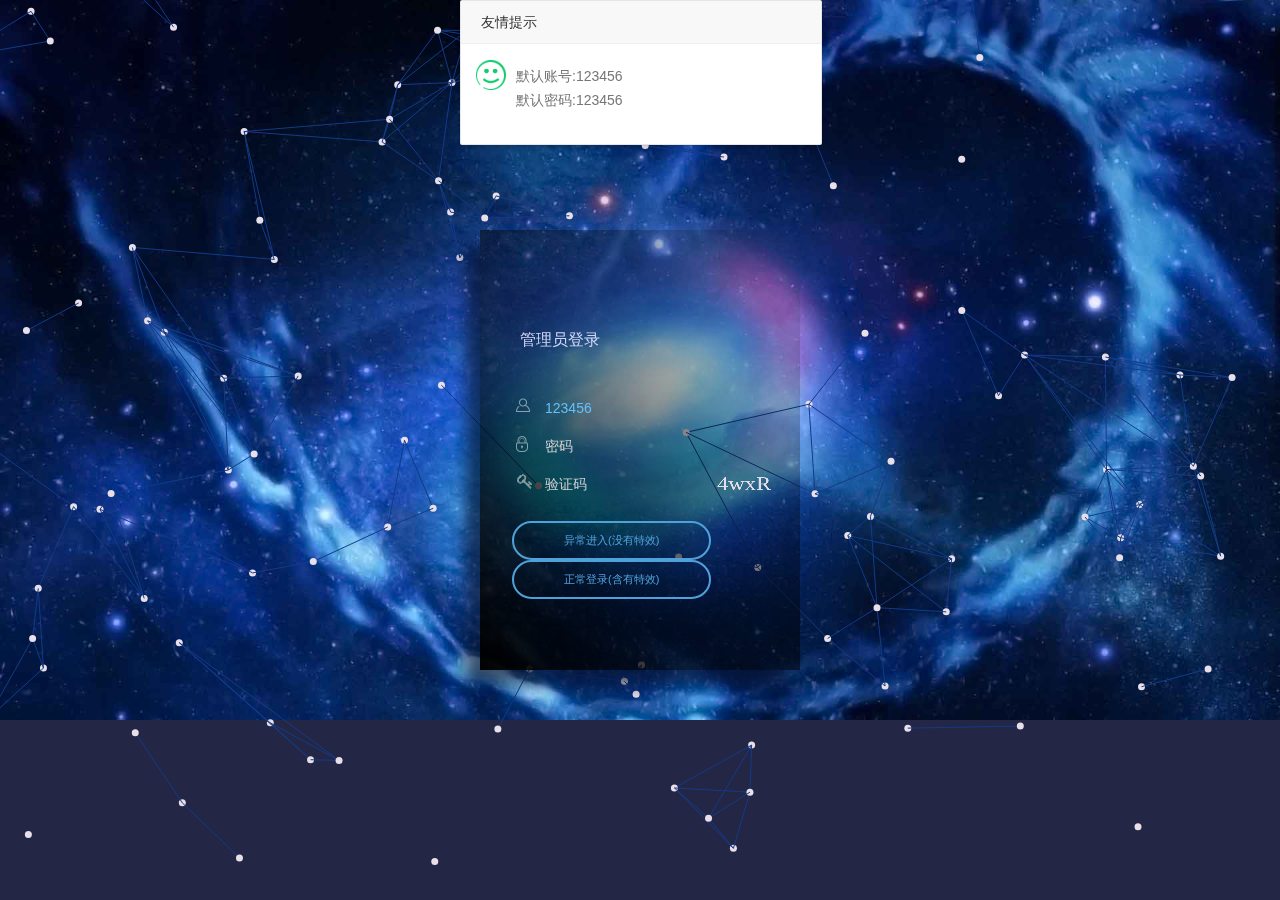
==== index.html @ 530845e1 "Add files via upload" ====
<!DOCTYPE html PUBLIC "-//W3C//DTD XHTML 1.0 Transitional//EN" "http://www.w3.org/TR/xhtml1/DTD/xhtml1-transitional.dtd">

<html xmlns="http://www.w3.org/1999/xhtml" >
<head>
	<meta charset="UTF-8">
	<meta http-equiv="X-UA-Compatible" content="IE=edge,chrome=1"> 
	<meta name="viewport" content="width=device-width, initial-scale=1.0">
    <meta http-equiv="pragma" content="no-cache">
    <meta http-equiv="cache-control" content="no-cache">
    <meta http-equiv="expires" content="0"> 
	<title>登录界面</title>
    <link href="css/default.css" rel="stylesheet" type="text/css" />
	<!--必要样式-->
    <link href="css/styles.css" rel="stylesheet" type="text/css" />
    <link href="css/demo.css" rel="stylesheet" type="text/css" />
    <link href="css/loaders.css" rel="stylesheet" type="text/css" />
</head>
<body>
	<div class='login'>
	  <div class='login_title'>
	    <span>管理员登录</span>
	  </div>
	  <div class='login_fields'>
	    <div class='login_fields__user'>
	      <div class='icon'>
	        <img alt="" src='img/user_icon_copy.png'>
	      </div>
	      <input name="login" placeholder='用户名' maxlength="16" type='text' autocomplete="off" value="123456"/>
	        <div class='validation'>
	          <img alt="" src='img/tick.png'>
	        </div>
	    </div>
	    <div class='login_fields__password'>
	      <div class='icon'>
	        <img alt="" src='img/lock_icon_copy.png'>
	      </div>
	      <input name="pwd" placeholder='密码' maxlength="16" type='text' autocomplete="off">
	      <div class='validation'>
	        <img alt="" src='img/tick.png'>
	      </div>
	    </div>
	    <div class='login_fields__password'>
	      <div class='icon'>
	        <img alt="" src='img/key.png'>
	      </div>
	      <input name="code" placeholder='验证码' maxlength="4" type='text' name="ValidateNum" autocomplete="off">
	      <div class='validation' style="opacity: 1; right: -5px;top: -3px;">
          <canvas class="J_codeimg" id="myCanvas" onclick="Code();">对不起，您的浏览器不支持canvas，请下载最新版浏览器!</canvas>
	      </div>
	    </div>
	    <div class='login_fields__submit'>
		  <input type="button"value='异常进入(没有特效)' onclick="jin()">			
	      <input type='button' value='正常登录(含有特效)'>

	    </div>
	  </div>
	  <div class='success'>
	  </div>
	  <div class='disclaimer'>
	  </div>
	</div>
	<div class='authent'>
	  <div class="loader" style="height: 44px;width: 44px;margin-left: 28px;">
        <div class="loader-inner ball-clip-rotate-multiple">
            <div></div>
            <div></div>
            <div></div>
        </div>
        </div>
	  <p>认证中...</p>
	</div>
	<div class="OverWindows"></div>
	
    <link href="layui/css/layui.css" rel="stylesheet" type="text/css" />
	
	<script type="text/javascript" src="js/jquery.min.js"></script>
	<script type="text/javascript" src="js/jquery-ui.min.js"></script>
	<script type="text/javascript" src='js/stopExecutionOnTimeout.js?t=1'></script>
    <script type="text/javascript" src="layui/layui.js"></script>
    <script type="text/javascript" src="js/Particleground.js"></script>
    <script type="text/javascript" src="js/Treatment.js"></script>
    <script type="text/javascript" src="js/jquery.mockjax.js"></script>
	<script type="text/javascript">
		var canGetCookie = 0;//是否支持存储Cookie 0 不支持 1 支持
		var ajaxmockjax = 1;//是否启用虚拟Ajax的请求响 0 不启用  1 启用
		//默认账号密码
		
		var truelogin = "123456";
		var truepwd = "123456";
		
		var CodeVal = 0;
	    Code();
	    function Code() {
			if(canGetCookie == 1){
				createCode("AdminCode");
				var AdminCode = getCookieValue("AdminCode");
				showCheck(AdminCode);
			}else{
				showCheck(createCode(""));
			}
	    }
	    function showCheck(a) {
			CodeVal = a;
	        var c = document.getElementById("myCanvas");
	        var ctx = c.getContext("2d");
	        ctx.clearRect(0, 0, 1000, 1000);
	        ctx.font = "80px 'Hiragino Sans GB'";
	        ctx.fillStyle = "#E8DFE8";
	        ctx.fillText(a, 0, 100);
	    }
	    $(document).keypress(function (e) {
	        // 回车键事件  
	        if (e.which == 13) {
	            $('input[type="button"]').click();
	        }
	    });
	    //粒子背景特效
	    $('body').particleground({
	        dotColor: '#E8DFE8',
	        lineColor: '#133b88'
	    });
	    $('input[name="pwd"]').focus(function () {
	        $(this).attr('type', 'password');
	    });
	    $('input[type="text"]').focus(function () {
	        $(this).prev().animate({ 'opacity': '1' }, 200);
	    });
	    $('input[type="text"],input[type="password"]').blur(function () {
	        $(this).prev().animate({ 'opacity': '.5' }, 200);
	    });
	    $('input[name="login"],input[name="pwd"]').keyup(function () {
	        var Len = $(this).val().length;
	        if (!$(this).val() == '' && Len >= 5) {
	            $(this).next().animate({
	                'opacity': '1',
	                'right': '30'
	            }, 200);
	        } else {
	            $(this).next().animate({
	                'opacity': '0',
	                'right': '20'
	            }, 200);
	        }
	    });
	    var open = 0;
	    layui.use('layer', function () {
			var msgalert = '默认账号:' + truelogin + '<br/> 默认密码:' + truepwd;
    		var index = layer.alert(msgalert, { icon: 6, time: 4000, offset: 't', closeBtn: 0, title: '友情提示', btn: [], anim: 2, shade: 0 });  
			layer.style(index, {
				color: '#777'
			}); 
	        //非空验证
	        $('input[type="button"]').click(function () {
	            var login = $('input[name="login"]').val();
	            var pwd = $('input[name="pwd"]').val();
	            var code = $('input[name="code"]').val();
	            if (login == '') {
	                ErroAlert('请输入您的账号');
	            } else if (pwd == '') {
	                ErroAlert('请输入密码');
	            } else if (code == '' || code.length != 4) {
	                ErroAlert('输入验证码');
	            } else {
	                //认证中..
	                fullscreen();
	                $('.login').addClass('test'); //倾斜特效
	                setTimeout(function () {
	                    $('.login').addClass('testtwo'); //平移特效
	                }, 300);
	                setTimeout(function () {
	                    $('.authent').show().animate({ right: -320 }, {
	                        easing: 'easeOutQuint',
	                        duration: 600,
	                        queue: false
	                    });
	                    $('.authent').animate({ opacity: 1 }, {
	                        duration: 200,
	                        queue: false
	                    }).addClass('visible');
	                }, 500);

	                //登录
	                var JsonData = { login: login, pwd: pwd, code: code };
					//此处做为ajax内部判断
					var url = "";
					if(JsonData.login == truelogin && JsonData.pwd == truepwd && JsonData.code.toUpperCase() == CodeVal.toUpperCase()){
						url = "Ajax/Login";
					}else{
						url = "Ajax/LoginFalse";
					}
					
					
	                AjaxPost(url, JsonData,
	                                function () {
	                                    //ajax加载中
	                                },
	                                function (data) {
	                                    //ajax返回 
	                                    //认证完成
	                                    setTimeout(function () {
	                                        $('.authent').show().animate({ right: 90 }, {
	                                            easing: 'easeOutQuint',
	                                            duration: 600,
	                                            queue: false
	                                        });
	                                        $('.authent').animate({ opacity: 0 }, {
	                                            duration: 200,
	                                            queue: false
	                                        }).addClass('visible');
	                                        $('.login').removeClass('testtwo'); //平移特效
	                                    }, 2000);
	                                    setTimeout(function () {
	                                        $('.authent').hide();
	                                        $('.login').removeClass('test');
	                                        if (data.Status == 'ok') {
	                                            //登录成功
	                                            $('.login div').fadeOut(100);
	                                            $('.success').fadeIn(1000);
	                                            window.location.href="mine.html";
												//跳转操作
												
	                                        } else {
	                                            AjaxErro(data);
	                                        }
	                                    }, 2400);
	                                })
	            }
	        })
	    })
	    var fullscreen = function () {
	        elem = document.body;
	        if (elem.webkitRequestFullScreen) {
	            elem.webkitRequestFullScreen();
	        } else if (elem.mozRequestFullScreen) {
	            elem.mozRequestFullScreen();
	        } else if (elem.requestFullScreen) {
	            elem.requestFullscreen();
	        } else {
	            //浏览器不支持全屏API或已被禁用  
	        }
	    }  
		if(ajaxmockjax == 1){
			$.mockjax({  
				url: 'Ajax/Login',  
				status: 200,  
				responseTime: 50,          
				responseText: {"Status":"ok","Text":"登录成功<br /><br />欢迎回来"}  
			}); 
			$.mockjax({  
				url: 'Ajax/LoginFalse',  
				status: 200,  
				responseTime: 50,          
				responseText: {"Status":"Erro","Erro":"账号名或密码或验证码有误"}
			});   
		}
		function jin(){
			window.location.href="mine/index.html";
		}
    </script>

</body>
</html>
---- css/default.css ----
@font-face {
	font-family: 'icomoon';
	src:url('/Admin/Login/fonts/icomoon.eot?rretjt');
	src:url('/Admin/Login/fonts/icomoon.eot?#iefixrretjt') format('embedded-opentype'),
		url('/Admin/Login/fonts/icomoon.woff?rretjt') format('woff'),
		url('/Admin/Login/fonts/icomoon.ttf?rretjt') format('truetype'),
		url('/Admin/Login/fonts/icomoon.svg?rretjt#icomoon') format('svg');
	font-weight: normal;
	font-style: normal;
}

[class^="icon-"], [class*=" icon-"] {
	font-family: 'icomoon';
	speak: none;
	font-style: normal;
	font-weight: normal;
	font-variant: normal;
	text-transform: none;
	line-height: 1;

	/* Better Font Rendering =========== */
	-webkit-font-smoothing: antialiased;
	-moz-osx-font-smoothing: grayscale;
}

body, html {padding: 0; margin: 0;}


/* Clearfix hack by Nicolas Gallagher: http://nicolasgallagher.com/micro-clearfix-hack/ */
.clearfix:before,
.clearfix:after {
	content: " ";
	display: table;
}

.clearfix:after {
	clear: both;
}

body{
	font-family: "Segoe UI", "Lucida Grande", Helvetica, Arial, "Microsoft YaHei", FreeSans, Arimo, "Droid Sans", "wenquanyi micro hei", "Hiragino Sans GB", "Hiragino Sans GB W3", "FontAwesome", sans-serif;
}
a{color: #2fa0ec;text-decoration: none;outline: none;}
a:hover,a:focus{color:#74777b;}
---- css/styles.css ----
body {
  -webkit-perspective: 800px;
          perspective: 800px;
  height: 100vh;
  margin: 0;
  overflow: hidden;
  font-family: 'Gudea', sans-serif;
  background: #EA5C54;
  /* Old browsers */
  /* FF3.6+ */
 
  /* W3C */
  filter: progid:DXImageTransform.Microsoft.gradient( startColorstr='#EA5C54 ', endColorstr='#bb6dec',GradientType=1 );
  /* IE6-9 fallback on horizontal gradient */
}
body ::-webkit-input-placeholder {
  color: #4E546D;
}
body .authent {
  box-shadow: 0px 20px 30px 3px rgba(0, 0, 0, 0.55);
  display: none;
  background: #35394a;
  /* Old browsers */
  /* FF3.6+ */

  /* Chrome10+,Safari5.1+ */
  /* Opera 11.10+ */
  /* IE10+ */
  background: linear-gradient(230deg, rgba(53, 57, 74, 0) 0%, rgb(0, 0, 0) 100%);
  /* W3C */
  filter: progid:DXImageTransform.Microsoft.gradient( startColorstr='rgba(53, 57, 74, 0)', endColorstr='rgb(0, 0, 0)',GradientType=1 );
  /* IE6-9 fallback on horizontal gradient */
  position: absolute;
  left: 0;
  right: 90px;
  margin: auto;
  width: 100px;
  color: white;
  text-transform: uppercase;
  letter-spacing: 1px;
  text-align: center;
  padding: 20px 70px;
  top: 200px;
  bottom: 0;
  height: 70px;
  opacity: 0;
}
body .authent p {
  text-align: center;
  color: white;
}
body .success {
  display: none;
  color: #d5d8e2;
}
body .success p {
  font-size: 14px;
}
body p {
  color: #D3D7F7;
  font-size: 10px;
  text-align: left;
}
body .testtwo {
  left: -320px !important;
}
body .test {
  box-shadow: 0px 20px 30px 3px rgba(0, 0, 0, 0.55);
  pointer-events: none;
  top: -100px !important;
  -webkit-transform: rotateX(70deg) scale(0.8) !important;
          transform: rotateX(70deg) scale(0.8) !important;
  opacity: .6 !important;
  -webkit-filter: blur(1px);
          filter: blur(1px);
}
body .login 
{
  box-shadow: -15px 15px 15px rgba(6, 17, 47, 0.7);
  opacity: 1;
  top: 20px;
  -webkit-transition-timing-function: cubic-bezier(0.68, -0.25, 0.265, 0.85);
  -webkit-transition-property: -webkit-transform,opacity,box-shadow,top,left;
          transition-property: transform,opacity,box-shadow,top,left;
  -webkit-transition-duration: .5s;
          transition-duration: .5s;
  -webkit-transform-origin: 161px 100%;
      -ms-transform-origin: 161px 100%;
          transform-origin: 161px 100%;
  -webkit-transform: rotateX(0deg);
          transform: rotateX(0deg);
  position: relative;
  width: 240px;
  /*border-top: 2px solid #D8312A;*/
  height: 300px;
  position: absolute;
  left: 0;
  right: 0;
  margin: auto;
  top: 0;
  bottom: 0;
  padding: 100px 40px 40px 40px;
  background: #35394a;
  /* Old browsers */
  /* FF3.6+ */
  background: -webkit-gradient(linear, left bottom, right top, color-stop(0%, #35394a), color-stop(100%, rgb(0, 0, 0)));
  /* Chrome,Safari4+ */
  background: -webkit-linear-gradient(230deg, rgba(53, 57, 74, 0) 0%, rgb(0, 0, 0) 100%);
  /* Chrome10+,Safari5.1+ */
  /* Opera 11.10+ */
  /* IE10+ */
  background: linear-gradient(230deg, rgba(53, 57, 74, 0) 0%, rgb(0, 0, 0) 100%);
  /* W3C */
  filter: progid:DXImageTransform.Microsoft.gradient( startColorstr='rgba(53, 57, 74, 0)', endColorstr='rgb(0, 0, 0)',GradientType=1 );
  /* IE6-9 fallback on horizontal gradient */
}
body .login .validation {
  position: absolute;
  z-index: 1;
  right: 10px;
  top: 14px;
  opacity: 0;
}
body .login .disclaimer {
  position: absolute;
  bottom: 20px;
  left: 35px;
  width: 250px;
}
body .login_title {
  color: #D3D7F7;
  height: 60px;
  text-align: left;
  font-size: 16px;
}
body .login_fields {
  height: 208px;
  position: absolute;
  left: 0;
}
body .login_fields .icon {
  position: absolute;
  z-index: 1;
  left: 36px;
  top: 8px;
  opacity: .5;
}
body .login_fields input[type='password'],body .login_fields input[type='text'] {
  color: #61BFFF !important;
}
body .login_fields input[type='text'], body .login_fields input[type='password'] {
  color: #afb1be;
  width: 190px;
  margin-top: -2px;
  background: rgba(57, 61, 82, 0);
  left: 0;
  padding: 10px 65px;
  border-top: 2px solid rgba(57, 61, 82, 0);
  border-bottom: 2px solid rgba(57, 61, 82, 0);
  border-right: none;
  border-left: none;
  outline: none;
  font-family: 'Gudea', sans-serif;
  box-shadow: none;
}
body .login_fields__user, body .login_fields__password {
  position: relative;
}
body .login_fields__submit {
  position: relative;
  top: 17px;
  left: 0;
  width: 80%;
  right: 0;
  margin: auto;
}
body .login_fields__submit .forgot {
  float: right;
  font-size: 10px;
  margin-top: 11px;
  text-decoration: underline;
}
body .login_fields__submit .forgot a {
  color: #606479;
}
body .login_fields__submit input {
  border-radius: 50px;
  background: transparent;
  padding: 10px 50px;
  border: 2px solid #4FA1D9;
  color: #4FA1D9;
  text-transform: uppercase;
  font-size: 11px;
  -webkit-transition-property: background,color;
          transition-property: background,color;
  -webkit-transition-duration: .2s;
          transition-duration: .2s;
}
body .login_fields__submit input:focus {
  box-shadow: none;
  outline: none;
}
body .login_fields__submit input:hover {
  color: white;
  background: #4FA1D9;
  cursor: pointer;
  -webkit-transition-property: background,color;
          transition-property: background,color;
  -webkit-transition-duration: .2s;
          transition-duration: .2s;
}

/* Color Schemes */
.love {
  position: absolute;
  right: 20px;
  bottom: 0px;
  font-size: 11px;
  font-weight: normal;
}
.love p {
  color: white;
  font-weight: normal;
  font-family: 'Open Sans', sans-serif;
}
.love a {
  color: white;
  font-weight: 700;
  text-decoration: none;
}
.love img {
  position: relative;
  top: 3px;
  margin: 0px 4px;
  width: 10px;
}

.brand {
  position: absolute;
  left: 20px;
  bottom: 14px;
}
.brand img {
  width: 30px;
}
---- css/demo.css ----
/**
*
*
*/

:-moz-placeholder { /* Mozilla Firefox 4 to 18 */
    color: #CECFD2; opacity:1; 
}

::-moz-placeholder { /* Mozilla Firefox 19+ */
    color: #CECFD2;opacity:1;
}

input:-ms-input-placeholder{
    color: #CECFD2;opacity:1;
}

input::-webkit-input-placeholder{
    color: #CECFD2;opacity:1;
}
html, body { padding: 0; margin: 0; height: 100%; font-size: 16px; background-repeat: no-repeat; background-position: left top; background-color: #242645; color: #fff; font-family: 'Source Sans Pro'; background-size: 100%; background-image: url(../img/Starry.jpg); }

h1 {
	font-size: 2.8em;
	font-weight: 700;
	letter-spacing: -1px;
	margin: 0.6rem 0; 
}
h1 > span {font-weight: 300; }
h2 {
	font-size: 1.15em;
	font-weight: 300;
	margin: 0.3rem 0; 
}
main {
	width: 95%;
	max-width: 1000px;
	margin: 4em auto;
	opacity: 0; 
}
main.loaded {transition: opacity .25s linear;opacity: 1; }
main header {width: 100%; }
main header > div {width: 50%; }
main header > .left, main header > .right {height: 100%; }
main .loaders {
	width: 100%;
	box-sizing: border-box;
	display: flex;
	flex: 0 1 auto;
	flex-direction: row;
	flex-wrap: wrap;
}
main .loaders .loader {
	box-sizing: border-box;
	display: flex;
	flex: 0 1 auto;
	flex-direction: column;
	flex-grow: 1;
	flex-shrink: 0;
	flex-basis: 25%;
	max-width: 25%;
	height: 200px;
	align-items: center;
	justify-content: center;
}
.J_codeimg
{
        width: 85px;
    height: 36px;
    padding: 3px;
    z-index: 0;
    color:#FFF;
}
---- css/loaders.css ----
/**
 *
 * All animations must live in their own file
 * in the animations directory and be included
 * here.
 *
 */
/**
 * Styles shared by multiple animations
 */
@-webkit-keyframes scale {
  0% {
    -webkit-transform: scale(1);
            transform: scale(1);
    opacity: 1; }

  45% {
    -webkit-transform: scale(0.1);
            transform: scale(0.1);
    opacity: 0.7; }

  80% {
    -webkit-transform: scale(1);
            transform: scale(1);
    opacity: 1; } }
@keyframes scale {
  0% {
    -webkit-transform: scale(1);
            transform: scale(1);
    opacity: 1; }

  45% {
    -webkit-transform: scale(0.1);
            transform: scale(0.1);
    opacity: 0.7; }

  80% {
    -webkit-transform: scale(1);
            transform: scale(1);
    opacity: 1; } }

.ball-pulse > div:nth-child(0) {
  -webkit-animation: scale 0.75s 0s infinite cubic-bezier(.2, .68, .18, 1.08);
          animation: scale 0.75s 0s infinite cubic-bezier(.2, .68, .18, 1.08); }
.ball-pulse > div:nth-child(1) {
  -webkit-animation: scale 0.75s 0.12s infinite cubic-bezier(.2, .68, .18, 1.08);
          animation: scale 0.75s 0.12s infinite cubic-bezier(.2, .68, .18, 1.08); }
.ball-pulse > div:nth-child(2) {
  -webkit-animation: scale 0.75s 0.24s infinite cubic-bezier(.2, .68, .18, 1.08);
          animation: scale 0.75s 0.24s infinite cubic-bezier(.2, .68, .18, 1.08); }
.ball-pulse > div:nth-child(3) {
  -webkit-animation: scale 0.75s 0.36s infinite cubic-bezier(.2, .68, .18, 1.08);
          animation: scale 0.75s 0.36s infinite cubic-bezier(.2, .68, .18, 1.08); }
.ball-pulse > div {
  background-color: #fff;
  width: 15px;
  height: 15px;
  border-radius: 100%;
  margin: 2px;
  -webkit-animation-fill-mode: both;
          animation-fill-mode: both;
  display: inline-block; }

@-webkit-keyframes ball-pulse-sync {
  33% {
    -webkit-transform: translateY(10px);
            transform: translateY(10px); }

  66% {
    -webkit-transform: translateY(-10px);
            transform: translateY(-10px); }

  100% {
    -webkit-transform: translateY(0);
            transform: translateY(0); } }

@keyframes ball-pulse-sync {
  33% {
    -webkit-transform: translateY(10px);
            transform: translateY(10px); }

  66% {
    -webkit-transform: translateY(-10px);
            transform: translateY(-10px); }

  100% {
    -webkit-transform: translateY(0);
            transform: translateY(0); } }

.ball-pulse-sync > div:nth-child(0) {
  -webkit-animation: ball-pulse-sync 0.6s 0s infinite ease-in-out;
          animation: ball-pulse-sync 0.6s 0s infinite ease-in-out; }
.ball-pulse-sync > div:nth-child(1) {
  -webkit-animation: ball-pulse-sync 0.6s 0.07s infinite ease-in-out;
          animation: ball-pulse-sync 0.6s 0.07s infinite ease-in-out; }
.ball-pulse-sync > div:nth-child(2) {
  -webkit-animation: ball-pulse-sync 0.6s 0.14s infinite ease-in-out;
          animation: ball-pulse-sync 0.6s 0.14s infinite ease-in-out; }
.ball-pulse-sync > div:nth-child(3) {
  -webkit-animation: ball-pulse-sync 0.6s 0.21s infinite ease-in-out;
          animation: ball-pulse-sync 0.6s 0.21s infinite ease-in-out; }
.ball-pulse-sync > div {
  background-color: #fff;
  width: 15px;
  height: 15px;
  border-radius: 100%;
  margin: 2px;
  -webkit-animation-fill-mode: both;
          animation-fill-mode: both;
  display: inline-block; }

@-webkit-keyframes ball-scale {
  0% {
    -webkit-transform: scale(0);
            transform: scale(0); }

  100% {
    -webkit-transform: scale(1);
            transform: scale(1);
    opacity: 0; } }

@keyframes ball-scale {
  0% {
    -webkit-transform: scale(0);
            transform: scale(0); }

  100% {
    -webkit-transform: scale(1);
            transform: scale(1);
    opacity: 0; } }

.ball-scale > div {
  background-color: #fff;
  width: 15px;
  height: 15px;
  border-radius: 100%;
  margin: 2px;
  -webkit-animation-fill-mode: both;
          animation-fill-mode: both;
  display: inline-block;
  height: 60px;
  width: 60px;
  -webkit-animation: ball-scale 1s 0s ease-in-out infinite;
          animation: ball-scale 1s 0s ease-in-out infinite; }

@-webkit-keyframes rotate {
  0% {
    -webkit-transform: rotate(0deg);
            transform: rotate(0deg); }

  50% {
    -webkit-transform: rotate(180deg);
            transform: rotate(180deg); }

  100% {
    -webkit-transform: rotate(360deg);
            transform: rotate(360deg); } }

@keyframes rotate {
  0% {
    -webkit-transform: rotate(0deg);
            transform: rotate(0deg); }

  50% {
    -webkit-transform: rotate(180deg);
            transform: rotate(180deg); }

  100% {
    -webkit-transform: rotate(360deg);
            transform: rotate(360deg); } }

.ball-rotate {
  position: relative; }
  .ball-rotate > div {
    background-color: #fff;
    width: 15px;
    height: 15px;
    border-radius: 100%;
    margin: 2px;
    -webkit-animation-fill-mode: both;
            animation-fill-mode: both;
    position: relative; }
    .ball-rotate > div:first-child {
      -webkit-animation: rotate 1s 0s cubic-bezier(.7, -.13, .22, .86) infinite;
              animation: rotate 1s 0s cubic-bezier(.7, -.13, .22, .86) infinite; }
    .ball-rotate > div:before, .ball-rotate > div:after {
      background-color: #fff;
      width: 15px;
      height: 15px;
      border-radius: 100%;
      margin: 2px;
      content: "";
      position: absolute;
      opacity: 0.8; }
    .ball-rotate > div:before {
      top: 0px;
      left: -28px; }
    .ball-rotate > div:after {
      top: 0px;
      left: 25px; }

@keyframes rotate {
  0% {
    -webkit-transform: rotate(0deg) scale(1);
            transform: rotate(0deg) scale(1); }

  50% {
    -webkit-transform: rotate(180deg) scale(0.6);
            transform: rotate(180deg) scale(0.6); }

  100% {
    -webkit-transform: rotate(360deg) scale(1);
            transform: rotate(360deg) scale(1); } }

.ball-clip-rotate > div {
  background-color: #fff;
  width: 15px;
  height: 15px;
  border-radius: 100%;
  margin: 2px;
  -webkit-animation-fill-mode: both;
          animation-fill-mode: both;
  border: 2px solid #fff;
  border-bottom-color: transparent;
  height: 25px;
  width: 25px;
  background: transparent !important;
  display: inline-block;
  -webkit-animation: rotate 0.75s 0s linear infinite;
          animation: rotate 0.75s 0s linear infinite; }

@keyframes rotate {
  0% {
    -webkit-transform: rotate(0deg) scale(1);
            transform: rotate(0deg) scale(1); }

  50% {
    -webkit-transform: rotate(180deg) scale(0.6);
            transform: rotate(180deg) scale(0.6); }

  100% {
    -webkit-transform: rotate(360deg) scale(1);
            transform: rotate(360deg) scale(1); } }

@keyframes scale {
  30% {
    -webkit-transform: scale(0.3);
            transform: scale(0.3); }

  100% {
    -webkit-transform: scale(1);
            transform: scale(1); } }

.ball-clip-rotate-pulse {
  position: relative;
  -webkit-transform: translateY(-15px);
      -ms-transform: translateY(-15px);
          transform: translateY(-15px); }
  .ball-clip-rotate-pulse > div {
    -webkit-animation-fill-mode: both;
            animation-fill-mode: both;
    position: absolute;
    top: 0px;
    left: 0px;
    border-radius: 100%; }
    .ball-clip-rotate-pulse > div:first-child {
      background: #fff;
      height: 16px;
      width: 16px;
      top: 9px;
      left: 9px;
      -webkit-animation: scale 1s 0s cubic-bezier(.09, .57, .49, .9) infinite;
              animation: scale 1s 0s cubic-bezier(.09, .57, .49, .9) infinite; }
    .ball-clip-rotate-pulse > div:last-child {
      position: absolute;
      border: 2px solid #fff;
      width: 30px;
      height: 30px;
      background: transparent;
      border: 2px solid;
      border-color: #fff transparent #fff transparent;
      -webkit-animation: rotate 1s 0s cubic-bezier(.09, .57, .49, .9) infinite;
              animation: rotate 1s 0s cubic-bezier(.09, .57, .49, .9) infinite;
      -webkit-animation-duration: 1s;
              animation-duration: 1s; }

@keyframes rotate {
  0% {
    -webkit-transform: rotate(0deg) scale(1);
            transform: rotate(0deg) scale(1); }

  50% {
    -webkit-transform: rotate(180deg) scale(0.6);
            transform: rotate(180deg) scale(0.6); }

  100% {
    -webkit-transform: rotate(360deg) scale(1);
            transform: rotate(360deg) scale(1); } }

.ball-clip-rotate-multiple {
  position: relative; }
  .ball-clip-rotate-multiple > div {
    -webkit-animation-fill-mode: both;
            animation-fill-mode: both;
    position: absolute;
    left: 0px;
    top: 0px;
    border: 2px solid #fff;
    border-bottom-color: transparent;
    border-top-color: transparent;
    border-radius: 100%;
    height: 35px;
    width: 35px;
    -webkit-animation: rotate 1s 0s ease-in-out infinite;
            animation: rotate 1s 0s ease-in-out infinite; }
    .ball-clip-rotate-multiple > div:last-child {
      display: inline-block;
      top: 10px;
      left: 10px;
      width: 15px;
      height: 15px;
      -webkit-animation-duration: 0.5s;
              animation-duration: 0.5s;
      border-color: #fff transparent #fff transparent;
      -webkit-animation-direction: reverse;
              animation-direction: reverse; }

@-webkit-keyframes ball-scale-ripple {
  0% {
    -webkit-transform: scale(0.1);
            transform: scale(0.1);
    opacity: 1; }

  70% {
    -webkit-transform: scale(1);
            transform: scale(1);
    opacity: 0.7; }

  100% {
    opacity: 0.0; } }

@keyframes ball-scale-ripple {
  0% {
    -webkit-transform: scale(0.1);
            transform: scale(0.1);
    opacity: 1; }

  70% {
    -webkit-transform: scale(1);
            transform: scale(1);
    opacity: 0.7; }

  100% {
    opacity: 0.0; } }

.ball-scale-ripple > div {
  -webkit-animation-fill-mode: both;
          animation-fill-mode: both;
  height: 50px;
  width: 50px;
  border-radius: 100%;
  border: 2px solid #fff;
  -webkit-animation: ball-scale-ripple 1s 0s infinite cubic-bezier(.21, .53, .56, .8);
          animation: ball-scale-ripple 1s 0s infinite cubic-bezier(.21, .53, .56, .8); }

@-webkit-keyframes ball-scale-ripple-multiple {
  0% {
    -webkit-transform: scale(0.1);
            transform: scale(0.1);
    opacity: 1; }

  70% {
    -webkit-transform: scale(1);
            transform: scale(1);
    opacity: 0.7; }

  100% {
    opacity: 0.0; } }

@keyframes ball-scale-ripple-multiple {
  0% {
    -webkit-transform: scale(0.1);
            transform: scale(0.1);
    opacity: 1; }

  70% {
    -webkit-transform: scale(1);
            transform: scale(1);
    opacity: 0.7; }

  100% {
    opacity: 0.0; } }

.ball-scale-ripple-multiple {
  position: relative;
  -webkit-transform: translateY(-25px);
      -ms-transform: translateY(-25px);
          transform: translateY(-25px); }
  .ball-scale-ripple-multiple > div:nth-child(0) {
    -webkit-animation-delay: -0.2s;
            animation-delay: -0.2s; }
  .ball-scale-ripple-multiple > div:nth-child(1) {
    -webkit-animation-delay: 0s;
            animation-delay: 0s; }
  .ball-scale-ripple-multiple > div:nth-child(2) {
    -webkit-animation-delay: 0.2s;
            animation-delay: 0.2s; }
  .ball-scale-ripple-multiple > div:nth-child(3) {
    -webkit-animation-delay: 0.4s;
            animation-delay: 0.4s; }
  .ball-scale-ripple-multiple > div {
    -webkit-animation-fill-mode: both;
            animation-fill-mode: both;
    position: absolute;
    top: 0;
    left: 0;
    width: 50px;
    height: 50px;
    border-radius: 100%;
    border: 2px solid #fff;
    -webkit-animation: ball-scale-ripple-multiple 1.25s 0s infinite cubic-bezier(.21, .53, .56, .8);
            animation: ball-scale-ripple-multiple 1.25s 0s infinite cubic-bezier(.21, .53, .56, .8); }

@-webkit-keyframes ball-beat {
  50% {
    opacity: 0.2;
    -webkit-transform: scale(0.75);
            transform: scale(0.75); }

  100% {
    opacity: 1;
    -webkit-transform: scale(1);
            transform: scale(1); } }

@keyframes ball-beat {
  50% {
    opacity: 0.2;
    -webkit-transform: scale(0.75);
            transform: scale(0.75); }

  100% {
    opacity: 1;
    -webkit-transform: scale(1);
            transform: scale(1); } }

.ball-beat > div {
  background-color: #fff;
  width: 15px;
  height: 15px;
  border-radius: 100%;
  margin: 2px;
  -webkit-animation-fill-mode: both;
          animation-fill-mode: both;
  display: inline-block;
  -webkit-animation: ball-beat 0.7s 0s infinite linear;
          animation: ball-beat 0.7s 0s infinite linear; }
  .ball-beat > div:nth-child(2n-1) {
    -webkit-animation-delay: 0.35s !important;
            animation-delay: 0.35s !important; }

@-webkit-keyframes ball-scale-multiple {
  0% {
    -webkit-transform: scale(0);
            transform: scale(0);
    opacity: 0; }

  5% {
    opacity: 1; }

  100% {
    -webkit-transform: scale(1);
            transform: scale(1);
    opacity: 0; } }

@keyframes ball-scale-multiple {
  0% {
    -webkit-transform: scale(0);
            transform: scale(0);
    opacity: 0; }

  5% {
    opacity: 1; }

  100% {
    -webkit-transform: scale(1);
            transform: scale(1);
    opacity: 0; } }

.ball-scale-multiple {
  position: relative;
  -webkit-transform: translateY(-30px);
      -ms-transform: translateY(-30px);
          transform: translateY(-30px); }
  .ball-scale-multiple > div:nth-child(2) {
    -webkit-animation-delay: 0.2s;
            animation-delay: 0.2s; }
  .ball-scale-multiple > div:nth-child(3) {
    -webkit-animation-delay: 0.4s;
            animation-delay: 0.4s; }
  .ball-scale-multiple > div {
    background-color: #fff;
    width: 15px;
    height: 15px;
    border-radius: 100%;
    margin: 2px;
    -webkit-animation-fill-mode: both;
            animation-fill-mode: both;
    position: absolute;
    left: 0px;
    top: 0px;
    opacity: 0;
    margin: 0;
    width: 60px;
    height: 60px;
    -webkit-animation: ball-scale-multiple 1s 0s linear infinite;
            animation: ball-scale-multiple 1s 0s linear infinite; }

@-webkit-keyframes ball-triangle-path-1 {
  33% {
    -webkit-transform: translate(25px, -50px);
            transform: translate(25px, -50px); }

  66% {
    -webkit-transform: translate(50px, 0px);
            transform: translate(50px, 0px); }

  100% {
    -webkit-transform: translate(0px, 0px);
            transform: translate(0px, 0px); } }

@keyframes ball-triangle-path-1 {
  33% {
    -webkit-transform: translate(25px, -50px);
            transform: translate(25px, -50px); }

  66% {
    -webkit-transform: translate(50px, 0px);
            transform: translate(50px, 0px); }

  100% {
    -webkit-transform: translate(0px, 0px);
            transform: translate(0px, 0px); } }

@-webkit-keyframes ball-triangle-path-2 {
  33% {
    -webkit-transform: translate(25px, 50px);
            transform: translate(25px, 50px); }

  66% {
    -webkit-transform: translate(-25px, 50px);
            transform: translate(-25px, 50px); }

  100% {
    -webkit-transform: translate(0px, 0px);
            transform: translate(0px, 0px); } }

@keyframes ball-triangle-path-2 {
  33% {
    -webkit-transform: translate(25px, 50px);
            transform: translate(25px, 50px); }

  66% {
    -webkit-transform: translate(-25px, 50px);
            transform: translate(-25px, 50px); }

  100% {
    -webkit-transform: translate(0px, 0px);
            transform: translate(0px, 0px); } }

@-webkit-keyframes ball-triangle-path-3 {
  33% {
    -webkit-transform: translate(-50px, 0px);
            transform: translate(-50px, 0px); }

  66% {
    -webkit-transform: translate(-25px, -50px);
            transform: translate(-25px, -50px); }

  100% {
    -webkit-transform: translate(0px, 0px);
            transform: translate(0px, 0px); } }

@keyframes ball-triangle-path-3 {
  33% {
    -webkit-transform: translate(-50px, 0px);
            transform: translate(-50px, 0px); }

  66% {
    -webkit-transform: translate(-25px, -50px);
            transform: translate(-25px, -50px); }

  100% {
    -webkit-transform: translate(0px, 0px);
            transform: translate(0px, 0px); } }

.ball-triangle-path {
  position: relative;
  -webkit-transform: translate(-25px, -25px);
      -ms-transform: translate(-25px, -25px);
          transform: translate(-25px, -25px); }
  .ball-triangle-path > div:nth-child(1) {
    -webkit-animation-name: ball-triangle-path-1;
            animation-name: ball-triangle-path-1;
    -webkit-animation-delay: 0;
            animation-delay: 0;
    -webkit-animation-duration: 2s;
            animation-duration: 2s;
    -webkit-animation-timing-function: ease-in-out;
            animation-timing-function: ease-in-out;
    -webkit-animation-iteration-count: infinite;
            animation-iteration-count: infinite; }
  .ball-triangle-path > div:nth-child(2) {
    -webkit-animation-name: ball-triangle-path-2;
            animation-name: ball-triangle-path-2;
    -webkit-animation-delay: 0;
            animation-delay: 0;
    -webkit-animation-duration: 2s;
            animation-duration: 2s;
    -webkit-animation-timing-function: ease-in-out;
            animation-timing-function: ease-in-out;
    -webkit-animation-iteration-count: infinite;
            animation-iteration-count: infinite; }
  .ball-triangle-path > div:nth-child(3) {
    -webkit-animation-name: ball-triangle-path-3;
            animation-name: ball-triangle-path-3;
    -webkit-animation-delay: 0;
            animation-delay: 0;
    -webkit-animation-duration: 2s;
            animation-duration: 2s;
    -webkit-animation-timing-function: ease-in-out;
            animation-timing-function: ease-in-out;
    -webkit-animation-iteration-count: infinite;
            animation-iteration-count: infinite; }
  .ball-triangle-path > div {
    -webkit-animation-fill-mode: both;
            animation-fill-mode: both;
    position: absolute;
    width: 10px;
    height: 10px;
    border-radius: 100%;
    border: 1px solid #fff; }
    .ball-triangle-path > div:nth-of-type(1) {
      top: 50px; }
    .ball-triangle-path > div:nth-of-type(2) {
      left: 25px; }
    .ball-triangle-path > div:nth-of-type(3) {
      top: 50px;
      left: 50px; }

@-webkit-keyframes ball-pulse-rise-even {
  0% {
    -webkit-transform: scale(1.1);
            transform: scale(1.1); }

  25% {
    -webkit-transform: translateY(-30px);
            transform: translateY(-30px); }

  50% {
    -webkit-transform: scale(0.4);
            transform: scale(0.4); }

  75% {
    -webkit-transform: translateY(30px);
            transform: translateY(30px); }

  100% {
    -webkit-transform: translateY(0);
            transform: translateY(0);
    -webkit-transform: scale(1);
            transform: scale(1); } }

@keyframes ball-pulse-rise-even {
  0% {
    -webkit-transform: scale(1.1);
            transform: scale(1.1); }

  25% {
    -webkit-transform: translateY(-30px);
            transform: translateY(-30px); }

  50% {
    -webkit-transform: scale(0.4);
            transform: scale(0.4); }

  75% {
    -webkit-transform: translateY(30px);
            transform: translateY(30px); }

  100% {
    -webkit-transform: translateY(0);
            transform: translateY(0);
    -webkit-transform: scale(1);
            transform: scale(1); } }

@-webkit-keyframes ball-pulse-rise-odd {
  0% {
    -webkit-transform: scale(0.4);
            transform: scale(0.4); }

  25% {
    -webkit-transform: translateY(30px);
            transform: translateY(30px); }

  50% {
    -webkit-transform: scale(1.1);
            transform: scale(1.1); }

  75% {
    -webkit-transform: translateY(-30px);
            transform: translateY(-30px); }

  100% {
    -webkit-transform: translateY(0);
            transform: translateY(0);
    -webkit-transform: scale(0.75);
            transform: scale(0.75); } }

@keyframes ball-pulse-rise-odd {
  0% {
    -webkit-transform: scale(0.4);
            transform: scale(0.4); }

  25% {
    -webkit-transform: translateY(30px);
            transform: translateY(30px); }

  50% {
    -webkit-transform: scale(1.1);
            transform: scale(1.1); }

  75% {
    -webkit-transform: translateY(-30px);
            transform: translateY(-30px); }

  100% {
    -webkit-transform: translateY(0);
            transform: translateY(0);
    -webkit-transform: scale(0.75);
            transform: scale(0.75); } }

.ball-pulse-rise > div {
  background-color: #fff;
  width: 15px;
  height: 15px;
  border-radius: 100%;
  margin: 2px;
  -webkit-animation-fill-mode: both;
          animation-fill-mode: both;
  display: inline-block;
  -webkit-animation-duration: 1s;
          animation-duration: 1s;
  -webkit-animation-timing-function: cubic-bezier(.15, .46, .9, .6);
          animation-timing-function: cubic-bezier(.15, .46, .9, .6);
  -webkit-animation-iteration-count: infinite;
          animation-iteration-count: infinite;
  -webkit-animation-delay: 0;
          animation-delay: 0; }
  .ball-pulse-rise > div:nth-child(2n) {
    -webkit-animation-name: ball-pulse-rise-even;
            animation-name: ball-pulse-rise-even; }
  .ball-pulse-rise > div:nth-child(2n-1) {
    -webkit-animation-name: ball-pulse-rise-odd;
            animation-name: ball-pulse-rise-odd; }

@-webkit-keyframes ball-grid-beat {
  50% {
    opacity: 0.7; }

  100% {
    opacity: 1; } }

@keyframes ball-grid-beat {
  50% {
    opacity: 0.7; }

  100% {
    opacity: 1; } }

.ball-grid-beat {
  width: 57px; }
  .ball-grid-beat > div:nth-child(1) {
    -webkit-animation-delay: 0.36s;
            animation-delay: 0.36s;
    -webkit-animation-duration: 0.96s;
            animation-duration: 0.96s; }
  .ball-grid-beat > div:nth-child(2) {
    -webkit-animation-delay: 0.4s;
            animation-delay: 0.4s;
    -webkit-animation-duration: 0.93s;
            animation-duration: 0.93s; }
  .ball-grid-beat > div:nth-child(3) {
    -webkit-animation-delay: 0.68s;
            animation-delay: 0.68s;
    -webkit-animation-duration: 1.19s;
            animation-duration: 1.19s; }
  .ball-grid-beat > div:nth-child(4) {
    -webkit-animation-delay: 0.41s;
            animation-delay: 0.41s;
    -webkit-animation-duration: 1.13s;
            animation-duration: 1.13s; }
  .ball-grid-beat > div:nth-child(5) {
    -webkit-animation-delay: 0.71s;
            animation-delay: 0.71s;
    -webkit-animation-duration: 1.34s;
            animation-duration: 1.34s; }
  .ball-grid-beat > div:nth-child(6) {
    -webkit-animation-delay: -0.15s;
            animation-delay: -0.15s;
    -webkit-animation-duration: 0.94s;
            animation-duration: 0.94s; }
  .ball-grid-beat > div:nth-child(7) {
    -webkit-animation-delay: -0.12s;
            animation-delay: -0.12s;
    -webkit-animation-duration: 1.2s;
            animation-duration: 1.2s; }
  .ball-grid-beat > div:nth-child(8) {
    -webkit-animation-delay: 0.01s;
            animation-delay: 0.01s;
    -webkit-animation-duration: 0.82s;
            animation-duration: 0.82s; }
  .ball-grid-beat > div:nth-child(9) {
    -webkit-animation-delay: 0.32s;
            animation-delay: 0.32s;
    -webkit-animation-duration: 1.19s;
            animation-duration: 1.19s; }
  .ball-grid-beat > div {
    background-color: #fff;
    width: 15px;
    height: 15px;
    border-radius: 100%;
    margin: 2px;
    -webkit-animation-fill-mode: both;
            animation-fill-mode: both;
    display: inline-block;
    float: left;
    -webkit-animation-name: ball-grid-beat;
            animation-name: ball-grid-beat;
    -webkit-animation-iteration-count: infinite;
            animation-iteration-count: infinite;
    -webkit-animation-delay: 0;
            animation-delay: 0; }

@-webkit-keyframes ball-grid-pulse {
  0% {
    -webkit-transform: scale(1);
            transform: scale(1); }

  50% {
    -webkit-transform: scale(0.5);
            transform: scale(0.5);
    opacity: 0.7; }

  100% {
    -webkit-transform: scale(1);
            transform: scale(1);
    opacity: 1; } }

@keyframes ball-grid-pulse {
  0% {
    -webkit-transform: scale(1);
            transform: scale(1); }

  50% {
    -webkit-transform: scale(0.5);
            transform: scale(0.5);
    opacity: 0.7; }

  100% {
    -webkit-transform: scale(1);
            transform: scale(1);
    opacity: 1; } }

.ball-grid-pulse {
  width: 57px; }
  .ball-grid-pulse > div:nth-child(1) {
    -webkit-animation-delay: -0.06s;
            animation-delay: -0.06s;
    -webkit-animation-duration: 0.72s;
            animation-duration: 0.72s; }
  .ball-grid-pulse > div:nth-child(2) {
    -webkit-animation-delay: 0.25s;
            animation-delay: 0.25s;
    -webkit-animation-duration: 1.02s;
            animation-duration: 1.02s; }
  .ball-grid-pulse > div:nth-child(3) {
    -webkit-animation-delay: -0.17s;
            animation-delay: -0.17s;
    -webkit-animation-duration: 1.28s;
            animation-duration: 1.28s; }
  .ball-grid-pulse > div:nth-child(4) {
    -webkit-animation-delay: 0.48s;
            animation-delay: 0.48s;
    -webkit-animation-duration: 1.42s;
            animation-duration: 1.42s; }
  .ball-grid-pulse > div:nth-child(5) {
    -webkit-animation-delay: 0.31s;
            animation-delay: 0.31s;
    -webkit-animation-duration: 1.45s;
            animation-duration: 1.45s; }
  .ball-grid-pulse > div:nth-child(6) {
    -webkit-animation-delay: 0.03s;
            animation-delay: 0.03s;
    -webkit-animation-duration: 1.18s;
            animation-duration: 1.18s; }
  .ball-grid-pulse > div:nth-child(7) {
    -webkit-animation-delay: 0.46s;
            animation-delay: 0.46s;
    -webkit-animation-duration: 0.87s;
            animation-duration: 0.87s; }
  .ball-grid-pulse > div:nth-child(8) {
    -webkit-animation-delay: 0.78s;
            animation-delay: 0.78s;
    -webkit-animation-duration: 1.45s;
            animation-duration: 1.45s; }
  .ball-grid-pulse > div:nth-child(9) {
    -webkit-animation-delay: 0.45s;
            animation-delay: 0.45s;
    -webkit-animation-duration: 1.06s;
            animation-duration: 1.06s; }
  .ball-grid-pulse > div {
    background-color: #fff;
    width: 15px;
    height: 15px;
    border-radius: 100%;
    margin: 2px;
    -webkit-animation-fill-mode: both;
            animation-fill-mode: both;
    display: inline-block;
    float: left;
    -webkit-animation-name: ball-grid-pulse;
            animation-name: ball-grid-pulse;
    -webkit-animation-iteration-count: infinite;
            animation-iteration-count: infinite;
    -webkit-animation-delay: 0;
            animation-delay: 0; }

@-webkit-keyframes ball-spin-fade-loader {
  50% {
    opacity: 0.3;
    -webkit-transform: scale(0.4);
            transform: scale(0.4); }

  100% {
    opacity: 1;
    -webkit-transform: scale(1);
            transform: scale(1); } }

@keyframes ball-spin-fade-loader {
  50% {
    opacity: 0.3;
    -webkit-transform: scale(0.4);
            transform: scale(0.4); }

  100% {
    opacity: 1;
    -webkit-transform: scale(1);
            transform: scale(1); } }

.ball-spin-fade-loader {
  position: relative; }
  .ball-spin-fade-loader > div:nth-child(1) {
    top: 25px;
    left: 0;
    -webkit-animation: ball-spin-fade-loader 1s 0s infinite linear;
            animation: ball-spin-fade-loader 1s 0s infinite linear; }
  .ball-spin-fade-loader > div:nth-child(2) {
    top: 17.04545px;
    left: 17.04545px;
    -webkit-animation: ball-spin-fade-loader 1s 0.12s infinite linear;
            animation: ball-spin-fade-loader 1s 0.12s infinite linear; }
  .ball-spin-fade-loader > div:nth-child(3) {
    top: 0;
    left: 25px;
    -webkit-animation: ball-spin-fade-loader 1s 0.24s infinite linear;
            animation: ball-spin-fade-loader 1s 0.24s infinite linear; }
  .ball-spin-fade-loader > div:nth-child(4) {
    top: -17.04545px;
    left: 17.04545px;
    -webkit-animation: ball-spin-fade-loader 1s 0.36s infinite linear;
            animation: ball-spin-fade-loader 1s 0.36s infinite linear; }
  .ball-spin-fade-loader > div:nth-child(5) {
    top: -25px;
    left: 0;
    -webkit-animation: ball-spin-fade-loader 1s 0.48s infinite linear;
            animation: ball-spin-fade-loader 1s 0.48s infinite linear; }
  .ball-spin-fade-loader > div:nth-child(6) {
    top: -17.04545px;
    left: -17.04545px;
    -webkit-animation: ball-spin-fade-loader 1s 0.6s infinite linear;
            animation: ball-spin-fade-loader 1s 0.6s infinite linear; }
  .ball-spin-fade-loader > div:nth-child(7) {
    top: 0;
    left: -25px;
    -webkit-animation: ball-spin-fade-loader 1s 0.72s infinite linear;
            animation: ball-spin-fade-loader 1s 0.72s infinite linear; }
  .ball-spin-fade-loader > div:nth-child(8) {
    top: 17.04545px;
    left: -17.04545px;
    -webkit-animation: ball-spin-fade-loader 1s 0.84s infinite linear;
            animation: ball-spin-fade-loader 1s 0.84s infinite linear; }
  .ball-spin-fade-loader > div {
    background-color: #fff;
    width: 15px;
    height: 15px;
    border-radius: 100%;
    margin: 2px;
    -webkit-animation-fill-mode: both;
            animation-fill-mode: both;
    position: absolute; }

@-webkit-keyframes ball-spin-loader {
  75% {
    opacity: 0.2; }

  100% {
    opacity: 1; } }

@keyframes ball-spin-loader {
  75% {
    opacity: 0.2; }

  100% {
    opacity: 1; } }

.ball-spin-loader {
  position: relative; }
  .ball-spin-loader > span:nth-child(1) {
    top: 45px;
    left: 0;
    -webkit-animation: ball-spin-loader 2s 0.9s infinite linear;
            animation: ball-spin-loader 2s 0.9s infinite linear; }
  .ball-spin-loader > span:nth-child(2) {
    top: 30.68182px;
    left: 30.68182px;
    -webkit-animation: ball-spin-loader 2s 1.8s infinite linear;
            animation: ball-spin-loader 2s 1.8s infinite linear; }
  .ball-spin-loader > span:nth-child(3) {
    top: 0;
    left: 45px;
    -webkit-animation: ball-spin-loader 2s 2.7s infinite linear;
            animation: ball-spin-loader 2s 2.7s infinite linear; }
  .ball-spin-loader > span:nth-child(4) {
    top: -30.68182px;
    left: 30.68182px;
    -webkit-animation: ball-spin-loader 2s 3.6s infinite linear;
            animation: ball-spin-loader 2s 3.6s infinite linear; }
  .ball-spin-loader > span:nth-child(5) {
    top: -45px;
    left: 0;
    -webkit-animation: ball-spin-loader 2s 4.5s infinite linear;
            animation: ball-spin-loader 2s 4.5s infinite linear; }
  .ball-spin-loader > span:nth-child(6) {
    top: -30.68182px;
    left: -30.68182px;
    -webkit-animation: ball-spin-loader 2s 5.4s infinite linear;
            animation: ball-spin-loader 2s 5.4s infinite linear; }
  .ball-spin-loader > span:nth-child(7) {
    top: 0;
    left: -45px;
    -webkit-animation: ball-spin-loader 2s 6.3s infinite linear;
            animation: ball-spin-loader 2s 6.3s infinite linear; }
  .ball-spin-loader > span:nth-child(8) {
    top: 30.68182px;
    left: -30.68182px;
    -webkit-animation: ball-spin-loader 2s 7.2s infinite linear;
            animation: ball-spin-loader 2s 7.2s infinite linear; }
  .ball-spin-loader > div {
    -webkit-animation-fill-mode: both;
            animation-fill-mode: both;
    position: absolute;
    width: 15px;
    height: 15px;
    border-radius: 100%;
    background: green; }

@-webkit-keyframes ball-zig {
  33% {
    -webkit-transform: translate(-15px, -30px);
            transform: translate(-15px, -30px); }

  66% {
    -webkit-transform: translate(15px, -30px);
            transform: translate(15px, -30px); }

  100% {
    -webkit-transform: translate(0, 0);
            transform: translate(0, 0); } }

@keyframes ball-zig {
  33% {
    -webkit-transform: translate(-15px, -30px);
            transform: translate(-15px, -30px); }

  66% {
    -webkit-transform: translate(15px, -30px);
            transform: translate(15px, -30px); }

  100% {
    -webkit-transform: translate(0, 0);
            transform: translate(0, 0); } }

@-webkit-keyframes ball-zag {
  33% {
    -webkit-transform: translate(15px, 30px);
            transform: translate(15px, 30px); }

  66% {
    -webkit-transform: translate(-15px, 30px);
            transform: translate(-15px, 30px); }

  100% {
    -webkit-transform: translate(0, 0);
            transform: translate(0, 0); } }

@keyframes ball-zag {
  33% {
    -webkit-transform: translate(15px, 30px);
            transform: translate(15px, 30px); }

  66% {
    -webkit-transform: translate(-15px, 30px);
            transform: translate(-15px, 30px); }

  100% {
    -webkit-transform: translate(0, 0);
            transform: translate(0, 0); } }

.ball-zig-zag {
  position: relative;
  -webkit-transform: translate(-15px, -15px);
      -ms-transform: translate(-15px, -15px);
          transform: translate(-15px, -15px); }
  .ball-zig-zag > div {
    background-color: #fff;
    width: 15px;
    height: 15px;
    border-radius: 100%;
    margin: 2px;
    -webkit-animation-fill-mode: both;
            animation-fill-mode: both;
    position: absolute;
    margin-left: 15px;
    top: 30px;
    left: 30px; }
    .ball-zig-zag > div:first-child {
      -webkit-animation: ball-zig 0.7s 0s infinite linear;
              animation: ball-zig 0.7s 0s infinite linear; }
    .ball-zig-zag > div:last-child {
      -webkit-animation: ball-zag 0.7s 0s infinite linear;
              animation: ball-zag 0.7s 0s infinite linear; }

@-webkit-keyframes ball-zig-deflect {
  17% {
    -webkit-transform: translate(-15px, -30px);
            transform: translate(-15px, -30px); }

  34% {
    -webkit-transform: translate(15px, -30px);
            transform: translate(15px, -30px); }

  50% {
    -webkit-transform: translate(0, 0);
            transform: translate(0, 0); }

  67% {
    -webkit-transform: translate(15px, -30px);
            transform: translate(15px, -30px); }

  84% {
    -webkit-transform: translate(-15px, -30px);
            transform: translate(-15px, -30px); }

  100% {
    -webkit-transform: translate(0, 0);
            transform: translate(0, 0); } }

@keyframes ball-zig-deflect {
  17% {
    -webkit-transform: translate(-15px, -30px);
            transform: translate(-15px, -30px); }

  34% {
    -webkit-transform: translate(15px, -30px);
            transform: translate(15px, -30px); }

  50% {
    -webkit-transform: translate(0, 0);
            transform: translate(0, 0); }

  67% {
    -webkit-transform: translate(15px, -30px);
            transform: translate(15px, -30px); }

  84% {
    -webkit-transform: translate(-15px, -30px);
            transform: translate(-15px, -30px); }

  100% {
    -webkit-transform: translate(0, 0);
            transform: translate(0, 0); } }

@-webkit-keyframes ball-zag-deflect {
  17% {
    -webkit-transform: translate(15px, 30px);
            transform: translate(15px, 30px); }

  34% {
    -webkit-transform: translate(-15px, 30px);
            transform: translate(-15px, 30px); }

  50% {
    -webkit-transform: translate(0, 0);
            transform: translate(0, 0); }

  67% {
    -webkit-transform: translate(-15px, 30px);
            transform: translate(-15px, 30px); }

  84% {
    -webkit-transform: translate(15px, 30px);
            transform: translate(15px, 30px); }

  100% {
    -webkit-transform: translate(0, 0);
            transform: translate(0, 0); } }

@keyframes ball-zag-deflect {
  17% {
    -webkit-transform: translate(15px, 30px);
            transform: translate(15px, 30px); }

  34% {
    -webkit-transform: translate(-15px, 30px);
            transform: translate(-15px, 30px); }

  50% {
    -webkit-transform: translate(0, 0);
            transform: translate(0, 0); }

  67% {
    -webkit-transform: translate(-15px, 30px);
            transform: translate(-15px, 30px); }

  84% {
    -webkit-transform: translate(15px, 30px);
            transform: translate(15px, 30px); }

  100% {
    -webkit-transform: translate(0, 0);
            transform: translate(0, 0); } }

.ball-zig-zag-deflect {
  position: relative;
  -webkit-transform: translate(-15px, -15px);
      -ms-transform: translate(-15px, -15px);
          transform: translate(-15px, -15px); }
  .ball-zig-zag-deflect > div {
    background-color: #fff;
    width: 15px;
    height: 15px;
    border-radius: 100%;
    margin: 2px;
    -webkit-animation-fill-mode: both;
            animation-fill-mode: both;
    position: absolute;
    margin-left: 15px;
    top: 30px;
    left: 30px; }
    .ball-zig-zag-deflect > div:first-child {
      -webkit-animation: ball-zig-deflect 1.5s 0s infinite linear;
              animation: ball-zig-deflect 1.5s 0s infinite linear; }
    .ball-zig-zag-deflect > div:last-child {
      -webkit-animation: ball-zag-deflect 1.5s 0s infinite linear;
              animation: ball-zag-deflect 1.5s 0s infinite linear; }

/**
 * Lines
 */
@-webkit-keyframes line-scale {
  0% {
    -webkit-transform: scaley(1);
            transform: scaley(1); }

  50% {
    -webkit-transform: scaley(0.4);
            transform: scaley(0.4); }

  100% {
    -webkit-transform: scaley(1);
            transform: scaley(1); } }
@keyframes line-scale {
  0% {
    -webkit-transform: scaley(1);
            transform: scaley(1); }

  50% {
    -webkit-transform: scaley(0.4);
            transform: scaley(0.4); }

  100% {
    -webkit-transform: scaley(1);
            transform: scaley(1); } }

.line-scale > div:nth-child(1) {
  -webkit-animation: line-scale 1s 0.1s infinite cubic-bezier(.2, .68, .18, 1.08);
          animation: line-scale 1s 0.1s infinite cubic-bezier(.2, .68, .18, 1.08); }
.line-scale > div:nth-child(2) {
  -webkit-animation: line-scale 1s 0.2s infinite cubic-bezier(.2, .68, .18, 1.08);
          animation: line-scale 1s 0.2s infinite cubic-bezier(.2, .68, .18, 1.08); }
.line-scale > div:nth-child(3) {
  -webkit-animation: line-scale 1s 0.3s infinite cubic-bezier(.2, .68, .18, 1.08);
          animation: line-scale 1s 0.3s infinite cubic-bezier(.2, .68, .18, 1.08); }
.line-scale > div:nth-child(4) {
  -webkit-animation: line-scale 1s 0.4s infinite cubic-bezier(.2, .68, .18, 1.08);
          animation: line-scale 1s 0.4s infinite cubic-bezier(.2, .68, .18, 1.08); }
.line-scale > div:nth-child(5) {
  -webkit-animation: line-scale 1s 0.5s infinite cubic-bezier(.2, .68, .18, 1.08);
          animation: line-scale 1s 0.5s infinite cubic-bezier(.2, .68, .18, 1.08); }
.line-scale > div {
  background-color: #fff;
  width: 4px;
  height: 35px;
  border-radius: 2px;
  margin: 2px;
  -webkit-animation-fill-mode: both;
          animation-fill-mode: both;
  display: inline-block; }

@-webkit-keyframes line-scale-party {
  0% {
    -webkit-transform: scale(1);
            transform: scale(1); }

  50% {
    -webkit-transform: scale(0.5);
            transform: scale(0.5); }

  100% {
    -webkit-transform: scale(1);
            transform: scale(1); } }

@keyframes line-scale-party {
  0% {
    -webkit-transform: scale(1);
            transform: scale(1); }

  50% {
    -webkit-transform: scale(0.5);
            transform: scale(0.5); }

  100% {
    -webkit-transform: scale(1);
            transform: scale(1); } }

.line-scale-party > div:nth-child(1) {
  -webkit-animation-delay: 0.77s;
          animation-delay: 0.77s;
  -webkit-animation-duration: 1.26s;
          animation-duration: 1.26s; }
.line-scale-party > div:nth-child(2) {
  -webkit-animation-delay: 0.29s;
          animation-delay: 0.29s;
  -webkit-animation-duration: 0.43s;
          animation-duration: 0.43s; }
.line-scale-party > div:nth-child(3) {
  -webkit-animation-delay: 0.28s;
          animation-delay: 0.28s;
  -webkit-animation-duration: 1.01s;
          animation-duration: 1.01s; }
.line-scale-party > div:nth-child(4) {
  -webkit-animation-delay: 0.74s;
          animation-delay: 0.74s;
  -webkit-animation-duration: 0.73s;
          animation-duration: 0.73s; }
.line-scale-party > div {
  background-color: #fff;
  width: 4px;
  height: 35px;
  border-radius: 2px;
  margin: 2px;
  -webkit-animation-fill-mode: both;
          animation-fill-mode: both;
  display: inline-block;
  -webkit-animation-name: line-scale-party;
          animation-name: line-scale-party;
  -webkit-animation-iteration-count: infinite;
          animation-iteration-count: infinite;
  -webkit-animation-delay: 0;
          animation-delay: 0; }

@-webkit-keyframes line-scale-pulse-out {
  0% {
    -webkit-transform: scaley(1);
            transform: scaley(1); }

  50% {
    -webkit-transform: scaley(0.4);
            transform: scaley(0.4); }

  100% {
    -webkit-transform: scaley(1);
            transform: scaley(1); } }

@keyframes line-scale-pulse-out {
  0% {
    -webkit-transform: scaley(1);
            transform: scaley(1); }

  50% {
    -webkit-transform: scaley(0.4);
            transform: scaley(0.4); }

  100% {
    -webkit-transform: scaley(1);
            transform: scaley(1); } }

.line-scale-pulse-out > div {
  background-color: #fff;
  width: 4px;
  height: 35px;
  border-radius: 2px;
  margin: 2px;
  -webkit-animation-fill-mode: both;
          animation-fill-mode: both;
  display: inline-block;
  -webkit-animation: line-scale-pulse-out 0.9s 0s infinite cubic-bezier(.85, .25, .37, .85);
          animation: line-scale-pulse-out 0.9s 0s infinite cubic-bezier(.85, .25, .37, .85); }
  .line-scale-pulse-out > div:nth-child(2), .line-scale-pulse-out > div:nth-child(4) {
    -webkit-animation-delay: 0.2s !important;
            animation-delay: 0.2s !important; }
  .line-scale-pulse-out > div:nth-child(1), .line-scale-pulse-out > div:nth-child(5) {
    -webkit-animation-delay: 0.4s !important;
            animation-delay: 0.4s !important; }

@-webkit-keyframes line-scale-pulse-out-rapid {
  0% {
    -webkit-transform: scaley(1);
            transform: scaley(1); }

  80% {
    -webkit-transform: scaley(0.3);
            transform: scaley(0.3); }

  90% {
    -webkit-transform: scaley(1);
            transform: scaley(1); } }

@keyframes line-scale-pulse-out-rapid {
  0% {
    -webkit-transform: scaley(1);
            transform: scaley(1); }

  80% {
    -webkit-transform: scaley(0.3);
            transform: scaley(0.3); }

  90% {
    -webkit-transform: scaley(1);
            transform: scaley(1); } }

.line-scale-pulse-out-rapid > div {
  background-color: #fff;
  width: 4px;
  height: 35px;
  border-radius: 2px;
  margin: 2px;
  -webkit-animation-fill-mode: both;
          animation-fill-mode: both;
  display: inline-block;
  -webkit-animation: line-scale-pulse-out-rapid 0.9s 0s infinite cubic-bezier(.11, .49, .38, .78);
          animation: line-scale-pulse-out-rapid 0.9s 0s infinite cubic-bezier(.11, .49, .38, .78); }
  .line-scale-pulse-out-rapid > div:nth-child(2), .line-scale-pulse-out-rapid > div:nth-child(4) {
    -webkit-animation-delay: 0.25s !important;
            animation-delay: 0.25s !important; }
  .line-scale-pulse-out-rapid > div:nth-child(1), .line-scale-pulse-out-rapid > div:nth-child(5) {
    -webkit-animation-delay: 0.5s !important;
            animation-delay: 0.5s !important; }

@-webkit-keyframes line-spin-fade-loader {
  50% {
    opacity: 0.3; }

  100% {
    opacity: 1; } }

@keyframes line-spin-fade-loader {
  50% {
    opacity: 0.3; }

  100% {
    opacity: 1; } }

.line-spin-fade-loader {
  position: relative; }
  .line-spin-fade-loader > div:nth-child(1) {
    top: 20px;
    left: 0;
    -webkit-animation: line-spin-fade-loader 1.2s 0.12s infinite ease-in-out;
            animation: line-spin-fade-loader 1.2s 0.12s infinite ease-in-out; }
  .line-spin-fade-loader > div:nth-child(2) {
    top: 13.63636px;
    left: 13.63636px;
    -webkit-transform: rotate(-45deg);
        -ms-transform: rotate(-45deg);
            transform: rotate(-45deg);
    -webkit-animation: line-spin-fade-loader 1.2s 0.24s infinite ease-in-out;
            animation: line-spin-fade-loader 1.2s 0.24s infinite ease-in-out; }
  .line-spin-fade-loader > div:nth-child(3) {
    top: 0;
    left: 20px;
    -webkit-transform: rotate(90deg);
        -ms-transform: rotate(90deg);
            transform: rotate(90deg);
    -webkit-animation: line-spin-fade-loader 1.2s 0.36s infinite ease-in-out;
            animation: line-spin-fade-loader 1.2s 0.36s infinite ease-in-out; }
  .line-spin-fade-loader > div:nth-child(4) {
    top: -13.63636px;
    left: 13.63636px;
    -webkit-transform: rotate(45deg);
        -ms-transform: rotate(45deg);
            transform: rotate(45deg);
    -webkit-animation: line-spin-fade-loader 1.2s 0.48s infinite ease-in-out;
            animation: line-spin-fade-loader 1.2s 0.48s infinite ease-in-out; }
  .line-spin-fade-loader > div:nth-child(5) {
    top: -20px;
    left: 0;
    -webkit-animation: line-spin-fade-loader 1.2s 0.6s infinite ease-in-out;
            animation: line-spin-fade-loader 1.2s 0.6s infinite ease-in-out; }
  .line-spin-fade-loader > div:nth-child(6) {
    top: -13.63636px;
    left: -13.63636px;
    -webkit-transform: rotate(-45deg);
        -ms-transform: rotate(-45deg);
            transform: rotate(-45deg);
    -webkit-animation: line-spin-fade-loader 1.2s 0.72s infinite ease-in-out;
            animation: line-spin-fade-loader 1.2s 0.72s infinite ease-in-out; }
  .line-spin-fade-loader > div:nth-child(7) {
    top: 0;
    left: -20px;
    -webkit-transform: rotate(90deg);
        -ms-transform: rotate(90deg);
            transform: rotate(90deg);
    -webkit-animation: line-spin-fade-loader 1.2s 0.84s infinite ease-in-out;
            animation: line-spin-fade-loader 1.2s 0.84s infinite ease-in-out; }
  .line-spin-fade-loader > div:nth-child(8) {
    top: 13.63636px;
    left: -13.63636px;
    -webkit-transform: rotate(45deg);
        -ms-transform: rotate(45deg);
            transform: rotate(45deg);
    -webkit-animation: line-spin-fade-loader 1.2s 0.96s infinite ease-in-out;
            animation: line-spin-fade-loader 1.2s 0.96s infinite ease-in-out; }
  .line-spin-fade-loader > div {
    background-color: #fff;
    width: 4px;
    height: 35px;
    border-radius: 2px;
    margin: 2px;
    -webkit-animation-fill-mode: both;
            animation-fill-mode: both;
    position: absolute;
    width: 5px;
    height: 15px; }

/**
 * Misc
 */
@-webkit-keyframes triangle-skew-spin {
  25% {
    -webkit-transform: perspective(100px) rotateX(180deg) rotateY(0);
            transform: perspective(100px) rotateX(180deg) rotateY(0); }

  50% {
    -webkit-transform: perspective(100px) rotateX(180deg) rotateY(180deg);
            transform: perspective(100px) rotateX(180deg) rotateY(180deg); }

  75% {
    -webkit-transform: perspective(100px) rotateX(0) rotateY(180deg);
            transform: perspective(100px) rotateX(0) rotateY(180deg); }

  100% {
    -webkit-transform: perspective(100px) rotateX(0) rotateY(0);
            transform: perspective(100px) rotateX(0) rotateY(0); } }
@keyframes triangle-skew-spin {
  25% {
    -webkit-transform: perspective(100px) rotateX(180deg) rotateY(0);
            transform: perspective(100px) rotateX(180deg) rotateY(0); }

  50% {
    -webkit-transform: perspective(100px) rotateX(180deg) rotateY(180deg);
            transform: perspective(100px) rotateX(180deg) rotateY(180deg); }

  75% {
    -webkit-transform: perspective(100px) rotateX(0) rotateY(180deg);
            transform: perspective(100px) rotateX(0) rotateY(180deg); }

  100% {
    -webkit-transform: perspective(100px) rotateX(0) rotateY(0);
            transform: perspective(100px) rotateX(0) rotateY(0); } }

.triangle-skew-spin > div {
  -webkit-animation-fill-mode: both;
          animation-fill-mode: both;
  width: 0;
  height: 0;
  border-left: 20px solid transparent;
  border-right: 20px solid transparent;
  border-bottom: 20px solid #fff;
  -webkit-animation: triangle-skew-spin 3s 0s cubic-bezier(.09, .57, .49, .9) infinite;
          animation: triangle-skew-spin 3s 0s cubic-bezier(.09, .57, .49, .9) infinite; }

@-webkit-keyframes square-spin {
  25% {
    -webkit-transform: perspective(100px) rotateX(180deg) rotateY(0);
            transform: perspective(100px) rotateX(180deg) rotateY(0); }

  50% {
    -webkit-transform: perspective(100px) rotateX(180deg) rotateY(180deg);
            transform: perspective(100px) rotateX(180deg) rotateY(180deg); }

  75% {
    -webkit-transform: perspective(100px) rotateX(0) rotateY(180deg);
            transform: perspective(100px) rotateX(0) rotateY(180deg); }

  100% {
    -webkit-transform: perspective(100px) rotateX(0) rotateY(0);
            transform: perspective(100px) rotateX(0) rotateY(0); } }

@keyframes square-spin {
  25% {
    -webkit-transform: perspective(100px) rotateX(180deg) rotateY(0);
            transform: perspective(100px) rotateX(180deg) rotateY(0); }

  50% {
    -webkit-transform: perspective(100px) rotateX(180deg) rotateY(180deg);
            transform: perspective(100px) rotateX(180deg) rotateY(180deg); }

  75% {
    -webkit-transform: perspective(100px) rotateX(0) rotateY(180deg);
            transform: perspective(100px) rotateX(0) rotateY(180deg); }

  100% {
    -webkit-transform: perspective(100px) rotateX(0) rotateY(0);
            transform: perspective(100px) rotateX(0) rotateY(0); } }

.square-spin > div {
  -webkit-animation-fill-mode: both;
          animation-fill-mode: both;
  width: 50px;
  height: 50px;
  background: #fff;
  border: 1px solid red;
  -webkit-animation: square-spin 3s 0s cubic-bezier(.09, .57, .49, .9) infinite;
          animation: square-spin 3s 0s cubic-bezier(.09, .57, .49, .9) infinite; }

@-webkit-keyframes rotate_pacman_half_up {
  0% {
    -webkit-transform: rotate(270deg);
            transform: rotate(270deg); }

  50% {
    -webkit-transform: rotate(360deg);
            transform: rotate(360deg); }

  100% {
    -webkit-transform: rotate(270deg);
            transform: rotate(270deg); } }

@keyframes rotate_pacman_half_up {
  0% {
    -webkit-transform: rotate(270deg);
            transform: rotate(270deg); }

  50% {
    -webkit-transform: rotate(360deg);
            transform: rotate(360deg); }

  100% {
    -webkit-transform: rotate(270deg);
            transform: rotate(270deg); } }

@-webkit-keyframes rotate_pacman_half_down {
  0% {
    -webkit-transform: rotate(90deg);
            transform: rotate(90deg); }

  50% {
    -webkit-transform: rotate(0deg);
            transform: rotate(0deg); }

  100% {
    -webkit-transform: rotate(90deg);
            transform: rotate(90deg); } }

@keyframes rotate_pacman_half_down {
  0% {
    -webkit-transform: rotate(90deg);
            transform: rotate(90deg); }

  50% {
    -webkit-transform: rotate(0deg);
            transform: rotate(0deg); }

  100% {
    -webkit-transform: rotate(90deg);
            transform: rotate(90deg); } }

@-webkit-keyframes pacman-balls {
  75% {
    opacity: 0.7; }

  100% {
    -webkit-transform: translate(-100px, -6.25px);
            transform: translate(-100px, -6.25px); } }

@keyframes pacman-balls {
  75% {
    opacity: 0.7; }

  100% {
    -webkit-transform: translate(-100px, -6.25px);
            transform: translate(-100px, -6.25px); } }

.pacman {
  position: relative; }
  .pacman > div:nth-child(2) {
    -webkit-animation: pacman-balls 1s 0s infinite linear;
            animation: pacman-balls 1s 0s infinite linear; }
  .pacman > div:nth-child(3) {
    -webkit-animation: pacman-balls 1s 0.33s infinite linear;
            animation: pacman-balls 1s 0.33s infinite linear; }
  .pacman > div:nth-child(4) {
    -webkit-animation: pacman-balls 1s 0.66s infinite linear;
            animation: pacman-balls 1s 0.66s infinite linear; }
  .pacman > div:nth-child(5) {
    -webkit-animation: pacman-balls 1s 0.99s infinite linear;
            animation: pacman-balls 1s 0.99s infinite linear; }
  .pacman > div:first-of-type {
    width: 0px;
    height: 0px;
    border-right: 25px solid transparent;
    border-top: 25px solid #fff;
    border-left: 25px solid #fff;
    border-bottom: 25px solid #fff;
    border-radius: 25px;
    -webkit-animation: rotate_pacman_half_up 0.5s 0s infinite;
            animation: rotate_pacman_half_up 0.5s 0s infinite; }
  .pacman > div:nth-child(2) {
    width: 0px;
    height: 0px;
    border-right: 25px solid transparent;
    border-top: 25px solid #fff;
    border-left: 25px solid #fff;
    border-bottom: 25px solid #fff;
    border-radius: 25px;
    -webkit-animation: rotate_pacman_half_down 0.5s 0s infinite;
            animation: rotate_pacman_half_down 0.5s 0s infinite;
    margin-top: -50px; }
  .pacman > div:nth-child(3), .pacman > div:nth-child(4), .pacman > div:nth-child(5), .pacman > div:nth-child(6) {
    background-color: #fff;
    width: 15px;
    height: 15px;
    border-radius: 100%;
    margin: 2px;
    width: 10px;
    height: 10px;
    position: absolute;
    -webkit-transform: translate(0, -6.25px);
        -ms-transform: translate(0, -6.25px);
            transform: translate(0, -6.25px);
    top: 25px;
    left: 100px; }

@-webkit-keyframes cube-transition {
  25% {
    -webkit-transform: translateX(50px) scale(0.5) rotate(-90deg);
            transform: translateX(50px) scale(0.5) rotate(-90deg); }

  50% {
    -webkit-transform: translate(50px, 50px) rotate(-180deg);
            transform: translate(50px, 50px) rotate(-180deg); }

  75% {
    -webkit-transform: translateY(50px) scale(0.5) rotate(-270deg);
            transform: translateY(50px) scale(0.5) rotate(-270deg); }

  100% {
    -webkit-transform: rotate(-360deg);
            transform: rotate(-360deg); } }

@keyframes cube-transition {
  25% {
    -webkit-transform: translateX(50px) scale(0.5) rotate(-90deg);
            transform: translateX(50px) scale(0.5) rotate(-90deg); }

  50% {
    -webkit-transform: translate(50px, 50px) rotate(-180deg);
            transform: translate(50px, 50px) rotate(-180deg); }

  75% {
    -webkit-transform: translateY(50px) scale(0.5) rotate(-270deg);
            transform: translateY(50px) scale(0.5) rotate(-270deg); }

  100% {
    -webkit-transform: rotate(-360deg);
            transform: rotate(-360deg); } }

.cube-transition {
  position: relative;
  -webkit-transform: translate(-25px, -25px);
      -ms-transform: translate(-25px, -25px);
          transform: translate(-25px, -25px); }
  .cube-transition > div {
    -webkit-animation-fill-mode: both;
            animation-fill-mode: both;
    width: 10px;
    height: 10px;
    position: absolute;
    top: 0;
    left: 0;
    background-color: #fff;
    -webkit-animation: cube-transition 1.6s 0s infinite ease-in-out;
            animation: cube-transition 1.6s 0s infinite ease-in-out; }
    .cube-transition > div:last-child {
      -webkit-animation-delay: -0.8s;
              animation-delay: -0.8s; }

@-webkit-keyframes spin-rotate {
  0% {
    -webkit-transform: rotate(0deg);
            transform: rotate(0deg); }

  50% {
    -webkit-transform: rotate(180deg);
            transform: rotate(180deg); }

  100% {
    -webkit-transform: rotate(360deg);
            transform: rotate(360deg); } }

@keyframes spin-rotate {
  0% {
    -webkit-transform: rotate(0deg);
            transform: rotate(0deg); }

  50% {
    -webkit-transform: rotate(180deg);
            transform: rotate(180deg); }

  100% {
    -webkit-transform: rotate(360deg);
            transform: rotate(360deg); } }

.semi-circle-spin {
  position: relative;
  width: 35px;
  height: 35px;
  overflow: hidden; }
  .semi-circle-spin > div {
    position: absolute;
    border-width: 0px;
    border-radius: 100%;
    -webkit-animation: spin-rotate 0.6s 0s infinite linear;
            animation: spin-rotate 0.6s 0s infinite linear;
    background-image: -webkit-linear-gradient(transparent 0%, transparent 70%, #fff 30%, #fff 100%);
    background-image: linear-gradient(transparent 0%, transparent 70%, #fff 30%, #fff 100%);
    width: 100%;
    height: 100%; }
---- layui/css/layui.css ----
/** layui-v1.0.9_rls MIT License By http://www.layui.com */
 .layui-laypage a,a{text-decoration:none}.layui-btn,.layui-inline,img{vertical-align:middle}.layui-btn,.layui-unselect{-webkit-user-select:none;-ms-user-select:none;-moz-user-select:none}.layui-btn,.layui-tree li i,.layui-unselect{-moz-user-select:none}blockquote,body,button,dd,div,dl,dt,form,h1,h2,h3,h4,h5,h6,input,li,ol,p,pre,td,textarea,th,ul{margin:0;padding:0;-webkit-tap-highlight-color:rgba(0,0,0,0)}a:active,a:hover{outline:0}img{display:inline-block;border:none}li{list-style:none}table{border-collapse:collapse;border-spacing:0}h1,h2,h3{font-size:14px;font-weight:400}h4,h5,h6{font-size:100%;font-weight:400}button,input,optgroup,option,select,textarea{font-family:inherit;font-size:inherit;font-style:inherit;font-weight:inherit;outline:0}pre{white-space:pre-wrap;white-space:-moz-pre-wrap;white-space:-pre-wrap;white-space:-o-pre-wrap;word-wrap:break-word}::-webkit-scrollbar{width:10px;height:10px}::-webkit-scrollbar-button:vertical{display:none}::-webkit-scrollbar-corner,::-webkit-scrollbar-track{background-color:#e2e2e2}::-webkit-scrollbar-thumb{border-radius:0;background-color:rgba(0,0,0,.3)}::-webkit-scrollbar-thumb:vertical:hover{background-color:rgba(0,0,0,.35)}::-webkit-scrollbar-thumb:vertical:active{background-color:rgba(0,0,0,.38)}@font-face{font-family:layui-icon;src:url(../font/iconfont.eot?v=1.0.9);src:url(../font/iconfont.eot?v=1.0.9#iefix) format('embedded-opentype'),url(../font/iconfont.svg?v=1.0.9#iconfont) format('svg'),url(../font/iconfont.woff?v=1.0.9) format('woff'),url(../font/iconfont.ttf?v=1.0.9) format('truetype')}.layui-icon{font-family:layui-icon!important;font-size:16px;font-style:normal;-webkit-font-smoothing:antialiased;-moz-osx-font-smoothing:grayscale}body{line-height:24px;font:14px Helvetica Neue,Helvetica,PingFang SC,\5FAE\8F6F\96C5\9ED1,Tahoma,Arial,sans-serif}hr{height:1px;margin:10px 0;border:0;background-color:#e2e2e2;clear:both}a{color:#333}a:hover{color:#777}a cite{font-style:normal;*cursor:pointer}.layui-box,.layui-box *{-webkit-box-sizing:content-box!important;-moz-box-sizing:content-box!important;box-sizing:content-box!important}.layui-border-box,.layui-border-box *{-webkit-box-sizing:border-box!important;-moz-box-sizing:border-box!important;box-sizing:border-box!important}.layui-clear{clear:both;*zoom:1}.layui-clear:after{content:'\20';clear:both;*zoom:1;display:block;height:0}.layui-inline{position:relative;display:inline-block;*display:inline;*zoom:1}.layui-edge{position:absolute;width:0;height:0;border-style:dashed;border-color:transparent;overflow:hidden}.layui-elip{text-overflow:ellipsis;overflow:hidden;white-space:nowrap}.layui-disabled,.layui-disabled:hover{color:#d2d2d2!important;cursor:not-allowed!important}.layui-circle{border-radius:100%}.layui-show{display:block!important}.layui-hide{display:none!important}.layui-main{position:relative;width:1140px;margin:0 auto}.layui-header{position:relative;z-index:1000;height:60px}.layui-header a:hover{transition:all .5s;-webkit-transition:all .5s}.layui-side{position:fixed;top:0;bottom:0;z-index:999;width:200px;overflow-x:hidden}.layui-side-scroll{width:220px;height:100%;overflow-x:hidden}.layui-body{position:absolute;left:200px;right:0;top:0;bottom:0;z-index:998;width:auto;overflow:hidden;overflow-y:auto;-webkit-box-sizing:border-box;-moz-box-sizing:border-box;box-sizing:border-box}.layui-layout-admin .layui-header{background-color:#23262E}.layui-layout-admin .layui-side{top:60px;width:200px;overflow-x:hidden}.layui-layout-admin .layui-body{top:60px;bottom:44px}.layui-layout-admin .layui-main{width:auto;margin:0 15px}.layui-layout-admin .layui-footer{position:fixed;left:200px;right:0;bottom:0;height:44px;background-color:#eee}.layui-btn,.layui-input,.layui-select,.layui-textarea,.layui-upload-button{outline:0;-webkit-transition:border-color .3s cubic-bezier(.65,.05,.35,.5);transition:border-color .3s cubic-bezier(.65,.05,.35,.5);-webkit-box-sizing:border-box!important;-moz-box-sizing:border-box!important;box-sizing:border-box!important}.layui-elem-quote{margin-bottom:10px;padding:15px;line-height:22px;border-left:5px solid #009688;border-radius:0 2px 2px 0;background-color:#f2f2f2}.layui-quote-nm{border-color:#e2e2e2;border-style:solid;border-width:1px 1px 1px 5px;background:0 0}.layui-elem-field{margin-bottom:10px;padding:0;border:1px solid #e2e2e2}.layui-elem-field legend{margin-left:20px;padding:0 10px;font-size:20px;font-weight:300}.layui-field-title{margin:10px 0 20px;border:none;border-top:1px solid #e2e2e2}.layui-field-box{padding:10px 15px}.layui-field-title .layui-field-box{padding:10px 0}.layui-progress{position:relative;height:6px;border-radius:20px;background-color:#e2e2e2}.layui-progress-bar{position:absolute;width:0;max-width:100%;height:6px;border-radius:20px;text-align:right;background-color:#5FB878;transition:all .3s;-webkit-transition:all .3s}.layui-progress-big,.layui-progress-big .layui-progress-bar{height:18px;line-height:18px}.layui-progress-text{position:relative;top:-18px;line-height:18px;font-size:12px;color:#666}.layui-progress-big .layui-progress-text{position:static;padding:0 10px;color:#fff}.layui-collapse{border:1px solid #e2e2e2;border-radius:2px}.layui-colla-item{border-top:1px solid #e2e2e2}.layui-colla-item:first-child{border-top:none}.layui-colla-title{position:relative;height:42px;line-height:42px;padding:0 15px 0 35px;color:#333;background-color:#f2f2f2;cursor:pointer}.layui-colla-content{display:none;padding:10px 15px;line-height:22px;border-top:1px solid #e2e2e2;color:#666}.layui-colla-icon{position:absolute;left:15px;top:0;font-size:14px}.layui-bg-red{background-color:#FF5722}.layui-bg-orange{background-color:#F7B824}.layui-bg-green{background-color:#009688}.layui-bg-cyan{background-color:#2F4056}.layui-bg-blue{background-color:#1E9FFF}.layui-bg-black{background-color:#393D49}.layui-bg-gray{background-color:#eee}.layui-word-aux{font-size:12px;color:#999;padding:0 5px}.layui-btn{display:inline-block;height:38px;line-height:38px;padding:0 18px;background-color:#009688;color:#fff;white-space:nowrap;text-align:center;font-size:14px;border:none;border-radius:2px;cursor:pointer;opacity:.9;filter:alpha(opacity=90)}.layui-btn:hover{opacity:.8;filter:alpha(opacity=80);color:#fff}.layui-btn:active{opacity:1;filter:alpha(opacity=100)}.layui-btn+.layui-btn{margin-left:10px}.layui-btn-radius{border-radius:100px}.layui-btn .layui-icon{font-size:18px;vertical-align:bottom}.layui-btn-primary{border:1px solid #C9C9C9;background-color:#fff;color:#555}.layui-btn-primary:hover{border-color:#009688;color:#333}.layui-btn-normal{background-color:#1E9FFF}.layui-btn-warm{background-color:#F7B824}.layui-btn-danger{background-color:#FF5722}.layui-btn-disabled,.layui-btn-disabled:active,.layui-btn-disabled:hover{border:1px solid #e6e6e6;background-color:#FBFBFB;color:#C9C9C9;cursor:not-allowed;opacity:1}.layui-btn-big{height:44px;line-height:44px;padding:0 25px;font-size:16px}.layui-btn-small{height:30px;line-height:30px;padding:0 10px;font-size:12px}.layui-btn-small i{font-size:16px!important}.layui-btn-mini{height:22px;line-height:22px;padding:0 5px;font-size:12px}.layui-btn-mini i{font-size:14px!important}.layui-btn-group{display:inline-block;vertical-align:middle;font-size:0}.layui-btn-group .layui-btn{margin-left:0!important;margin-right:0!important;border-left:1px solid rgba(255,255,255,.5);border-radius:0}.layui-btn-group .layui-btn-primary{border-left:none}.layui-btn-group .layui-btn-primary:hover{border-color:#C9C9C9;color:#009688}.layui-btn-group .layui-btn:first-child{border-left:none;border-radius:2px 0 0 2px}.layui-btn-group .layui-btn-primary:first-child{border-left:1px solid #c9c9c9}.layui-btn-group .layui-btn:last-child{border-radius:0 2px 2px 0}.layui-btn-group .layui-btn+.layui-btn{margin-left:0}.layui-btn-group+.layui-btn-group{margin-left:10px}.layui-input,.layui-select,.layui-textarea{height:38px;line-height:38px;line-height:36px\9;border:1px solid #e6e6e6;background-color:#fff;border-radius:2px}.layui-form-label,.layui-form-mid,.layui-textarea{line-height:20px;position:relative}.layui-input,.layui-textarea{display:block;width:100%;padding-left:10px}.layui-input:hover,.layui-textarea:hover{border-color:#D2D2D2!important}.layui-input:focus,.layui-textarea:focus{border-color:#C9C9C9!important}.layui-textarea{min-height:100px;height:auto;padding:6px 10px;resize:vertical}.layui-select{padding:0 10px}.layui-form input[type=checkbox],.layui-form input[type=radio],.layui-form select{display:none}.layui-form-item{margin-bottom:15px;clear:both;*zoom:1}.layui-form-item:after{content:'\20';clear:both;*zoom:1;display:block;height:0}.layui-form-label{float:left;display:block;padding:9px 15px;width:80px;font-weight:400;text-align:right}.layui-form-item .layui-inline{margin-bottom:5px;margin-right:10px}.layui-input-block,.layui-input-inline{position:relative}.layui-input-block{margin-left:110px;min-height:36px}.layui-input-inline{display:inline-block;vertical-align:middle}.layui-form-item .layui-input-inline{float:left;width:190px;margin-right:10px}.layui-form-text .layui-input-inline{width:auto}.layui-form-mid{float:left;display:block;padding:8px 0;margin-right:10px}.layui-form-danger+.layui-form-select .layui-input,.layui-form-danger:focus{border:1px solid #FF5722!important}.layui-form-select{position:relative}.layui-form-select .layui-input{padding-right:30px;cursor:pointer}.layui-form-select .layui-edge{position:absolute;right:10px;top:50%;margin-top:-3px;cursor:pointer;border-width:6px;border-top-color:#c2c2c2;border-top-style:solid;transition:all .3s;-webkit-transition:all .3s}.layui-form-select dl{display:none;position:absolute;left:0;top:42px;padding:5px 0;z-index:999;min-width:100%;border:1px solid #d2d2d2;max-height:300px;overflow-y:auto;background-color:#fff;border-radius:2px;box-shadow:0 2px 4px rgba(0,0,0,.12);box-sizing:border-box}.layui-form-select dl dd,.layui-form-select dl dt{padding:0 10px;line-height:36px;white-space:nowrap;overflow:hidden;text-overflow:ellipsis}.layui-form-select dl dt{font-size:12px;color:#999}.layui-form-select dl dd{cursor:pointer}.layui-form-select dl dd:hover{background-color:#f2f2f2}.layui-form-select .layui-select-group dd{padding-left:20px}.layui-form-select dl dd.layui-this{background-color:#5FB878;color:#fff}.layui-form-checkbox,.layui-form-select dl dd.layui-disabled{background-color:#fff}.layui-form-selected dl{display:block}.layui-form-checkbox,.layui-form-checkbox *,.layui-form-radio,.layui-form-radio *,.layui-form-switch{display:inline-block;vertical-align:middle}.layui-form-selected .layui-edge{margin-top:-9px;-webkit-transform:rotate(180deg);transform:rotate(180deg);margin-top:-3px\9}:root .layui-form-selected .layui-edge{margin-top:-9px\0/IE9}.layui-select-none{margin:5px 0;text-align:center;color:#999}.layui-select-disabled .layui-disabled{border-color:#eee!important}.layui-select-disabled .layui-edge{border-top-color:#d2d2d2}.layui-form-checkbox{position:relative;height:30px;line-height:28px;margin-right:10px;padding-right:30px;border:1px solid #d2d2d2;cursor:pointer;font-size:0;border-radius:2px;-webkit-transition:.1s linear;transition:.1s linear;box-sizing:border-box!important}.layui-form-checkbox:hover{border:1px solid #c2c2c2}.layui-form-checkbox span{padding:0 10px;height:100%;font-size:14px;background-color:#d2d2d2;color:#fff;overflow:hidden;white-space:nowrap;text-overflow:ellipsis}.layui-form-checkbox:hover span{background-color:#c2c2c2}.layui-form-checkbox i{position:absolute;right:0;width:30px;color:#fff;font-size:20px;text-align:center}.layui-form-checkbox:hover i{color:#c2c2c2}.layui-form-checked,.layui-form-checked:hover{border-color:#5FB878}.layui-form-checked span,.layui-form-checked:hover span{background-color:#5FB878}.layui-form-checked i,.layui-form-checked:hover i{color:#5FB878}.layui-form-item .layui-form-checkbox{margin-top:4px}.layui-form-checkbox[lay-skin=primary]{height:auto!important;line-height:normal!important;border:none!important;margin-right:0;padding-right:0;background:0 0}.layui-form-checkbox[lay-skin=primary] span{float:right;padding-right:15px;line-height:18px;background:0 0;color:#666}.layui-form-checkbox[lay-skin=primary] i{position:relative;top:0;width:16px;line-height:16px;border:1px solid #d2d2d2;font-size:12px;border-radius:2px;background-color:#fff;-webkit-transition:.1s linear;transition:.1s linear}.layui-form-checkbox[lay-skin=primary]:hover i{border-color:#5FB878;color:#fff}.layui-form-checked[lay-skin=primary] i{border-color:#5FB878;background-color:#5FB878;color:#fff}.layui-checkbox-disbaled[lay-skin=primary] span{background:0 0!important}.layui-checkbox-disbaled[lay-skin=primary]:hover i{border-color:#d2d2d2}.layui-form-item .layui-form-checkbox[lay-skin=primary]{margin-top:10px}.layui-form-switch{position:relative;height:22px;line-height:22px;width:42px;padding:0 5px;margin-top:8px;border:1px solid #d2d2d2;border-radius:20px;cursor:pointer;background-color:#fff;-webkit-transition:.1s linear;transition:.1s linear}.layui-form-switch i{position:absolute;left:5px;top:3px;width:16px;height:16px;border-radius:20px;background-color:#d2d2d2;-webkit-transition:.1s linear;transition:.1s linear}.layui-form-switch em{position:absolute;right:5px;top:0;width:25px;padding:0!important;text-align:center!important;color:#999!important;font-style:normal!important;font-size:12px}.layui-form-onswitch{border-color:#5FB878;background-color:#5FB878}.layui-form-onswitch i{left:32px;background-color:#fff}.layui-form-onswitch em{left:5px;right:auto;color:#fff!important}.layui-checkbox-disbaled{border-color:#e2e2e2!important}.layui-checkbox-disbaled span{background-color:#e2e2e2!important}.layui-checkbox-disbaled:hover i{color:#fff!important}.layui-form-radio{line-height:28px;margin:6px 10px 0 0;padding-right:10px;cursor:pointer;font-size:0}.layui-form-radio i{margin-right:8px;font-size:22px;color:#c2c2c2}.layui-form-radio span{font-size:14px}.layui-form-radio i:hover,.layui-form-radioed i{color:#5FB878}.layui-radio-disbaled i{color:#e2e2e2!important}.layui-form-pane .layui-form-label{width:110px;padding:8px 15px;height:38px;line-height:20px;border:1px solid #e6e6e6;border-radius:2px 0 0 2px;text-align:center;background-color:#FBFBFB;overflow:hidden;white-space:nowrap;text-overflow:ellipsis;-webkit-box-sizing:border-box!important;-moz-box-sizing:border-box!important;box-sizing:border-box!important}.layui-form-pane .layui-input-inline{margin-left:-1px}.layui-form-pane .layui-input-block{margin-left:110px;left:-1px}.layui-form-pane .layui-input{border-radius:0 2px 2px 0}.layui-form-pane .layui-form-text .layui-form-label{float:none;width:100%;border-right:1px solid #e6e6e6;border-radius:2px;-webkit-box-sizing:border-box!important;-moz-box-sizing:border-box!important;box-sizing:border-box!important;text-align:left}.layui-laypage button,.layui-laypage input,.layui-nav{-webkit-box-sizing:border-box!important;-moz-box-sizing:border-box!important}.layui-form-pane .layui-form-text .layui-input-inline{display:block;margin:0;top:-1px;clear:both}.layui-form-pane .layui-form-text .layui-input-block{margin:0;left:0;top:-1px}.layui-form-pane .layui-form-text .layui-textarea{min-height:100px;border-radius:0 0 2px 2px}.layui-form-pane .layui-form-checkbox{margin:4px 0 4px 10px}.layui-form-pane .layui-form-radio,.layui-form-pane .layui-form-switch{margin-top:6px;margin-left:10px}.layui-form-pane .layui-form-item[pane]{position:relative;border:1px solid #e6e6e6}.layui-form-pane .layui-form-item[pane] .layui-form-label{position:absolute;left:0;top:0;height:100%;border-width:0 1px 0 0}.layui-form-pane .layui-form-item[pane] .layui-input-inline{margin-left:110px}.layui-layedit{border:1px solid #d2d2d2;border-radius:2px}.layui-layedit-tool{padding:3px 5px;border-bottom:1px solid #e2e2e2;font-size:0}.layedit-tool-fixed{position:fixed;top:0;border-top:1px solid #e2e2e2}.layui-layedit-tool .layedit-tool-mid,.layui-layedit-tool .layui-icon{display:inline-block;vertical-align:middle;text-align:center;font-size:14px}.layui-layedit-tool .layui-icon{position:relative;width:32px;height:30px;line-height:30px;margin:3px 5px;color:#777;cursor:pointer;border-radius:2px}.layui-layedit-tool .layui-icon:hover{color:#393D49}.layui-layedit-tool .layui-icon:active{color:#000}.layui-layedit-tool .layedit-tool-active{background-color:#e2e2e2;color:#000}.layui-layedit-tool .layui-disabled,.layui-layedit-tool .layui-disabled:hover{color:#d2d2d2;cursor:not-allowed}.layui-layedit-tool .layedit-tool-mid{width:1px;height:18px;margin:0 10px;background-color:#d2d2d2}.layedit-tool-html{width:50px!important;font-size:30px!important}.layedit-tool-b,.layedit-tool-code,.layedit-tool-help{font-size:16px!important}.layedit-tool-d,.layedit-tool-face,.layedit-tool-image,.layedit-tool-unlink{font-size:18px!important}.layedit-tool-image input{position:absolute;font-size:0;left:0;top:0;width:100%;height:100%;opacity:.01;filter:Alpha(opacity=1);cursor:pointer}.layui-layedit-iframe iframe{display:block;width:100%}#LAY_layedit_code{overflow:hidden}.layui-table{width:100%;margin:10px 0;background-color:#fff}.layui-table tr{transition:all .3s;-webkit-transition:all .3s}.layui-table thead tr{background-color:#f2f2f2}.layui-table th{text-align:left}.layui-table td,.layui-table th{padding:9px 15px;min-height:20px;line-height:20px;border:1px solid #e2e2e2;font-size:14px}.layui-table tr:hover,.layui-table[lay-even] tr:nth-child(even){background-color:#f8f8f8}.layui-table[lay-skin=line],.layui-table[lay-skin=row]{border:1px solid #e2e2e2}.layui-table[lay-skin=line] td,.layui-table[lay-skin=line] th{border:none;border-bottom:1px solid #e2e2e2}.layui-table[lay-skin=row] td,.layui-table[lay-skin=row] th{border:none;border-right:1px solid #e2e2e2}.layui-table[lay-skin=nob] td,.layui-table[lay-skin=nob] th{border:none}.layui-upload-button{position:relative;display:inline-block;vertical-align:middle;min-width:60px;height:38px;line-height:38px;border:1px solid #DFDFDF;border-radius:2px;overflow:hidden;background-color:#fff;color:#666}.layui-upload-button:hover{border:1px solid #aaa;color:#333}.layui-upload-button:active{border:1px solid #4CAF50;color:#000}.layui-upload-button input,.layui-upload-file{opacity:.01;filter:Alpha(opacity=1);cursor:pointer}.layui-upload-button input{position:absolute;left:0;top:0;z-index:10;font-size:100px;width:100%;height:100%}.layui-upload-icon{display:block;margin:0 15px;text-align:center}.layui-upload-icon i{margin-right:5px;vertical-align:top;font-size:20px;color:#5FB878}.layui-upload-iframe{position:absolute;width:0;height:0;border:0;visibility:hidden}.layui-upload-enter{border:1px solid #009E94;background-color:#009E94;color:#fff;-webkit-transform:scale(1.1);transform:scale(1.1)}.layui-upload-enter .layui-upload-icon,.layui-upload-enter .layui-upload-icon i{color:#fff}.layui-flow-more{margin:10px 0;text-align:center;color:#999;font-size:14px}.layui-flow-more a{height:32px;line-height:32px}.layui-flow-more a *{display:inline-block;vertical-align:top}.layui-flow-more a cite{padding:0 20px;border-radius:3px;background-color:#eee;color:#333;font-style:normal}.layui-flow-more a cite:hover{opacity:.8}.layui-flow-more a i{font-size:30px;color:#737383}.layui-laypage{display:inline-block;*display:inline;*zoom:1;vertical-align:middle;margin:10px 0;font-size:0}.layui-laypage>:first-child,.layui-laypage>:first-child em{border-radius:2px 0 0 2px}.layui-laypage>:last-child,.layui-laypage>:last-child em{border-radius:0 2px 2px 0}.layui-laypage a,.layui-laypage span{display:inline-block;*display:inline;*zoom:1;vertical-align:middle;padding:0 15px;border:1px solid #e2e2e2;height:28px;line-height:28px;margin:0 -1px 5px 0;background-color:#fff;color:#333;font-size:12px}.layui-laypage em{font-style:normal}.layui-laypage span{color:#999;font-weight:700}.layui-laypage .layui-laypage-curr{position:relative}.layui-laypage .layui-laypage-curr em{position:relative;color:#fff;font-weight:400}.layui-laypage .layui-laypage-curr .layui-laypage-em{position:absolute;left:-1px;top:-1px;padding:1px;width:100%;height:100%;background-color:#009688}.layui-laypage-em{border-radius:2px}.layui-laypage-next em,.layui-laypage-prev em{font-family:Sim sun;font-size:16px}.layui-laypage .layui-laypage-total{height:30px;line-height:30px;margin-left:1px;border:none;font-weight:400}.layui-laypage button,.layui-laypage input{height:30px;line-height:30px;border:1px solid #e2e2e2;border-radius:2px;vertical-align:top;background-color:#fff;box-sizing:border-box!important}.layui-laypage input{width:50px;margin:0 5px;text-align:center}.layui-laypage button{margin-left:5px;padding:0 15px;cursor:pointer}.layui-code{position:relative;margin:10px 0;padding:15px;line-height:20px;border:1px solid #ddd;border-left-width:6px;background-color:#F2F2F2;color:#333;font-family:Courier New;font-size:12px}.layui-tree{line-height:26px}.layui-tree li{text-overflow:ellipsis;overflow:hidden;white-space:nowrap}.layui-tree li .layui-tree-spread,.layui-tree li a{display:inline-block;vertical-align:top;height:26px;*display:inline;*zoom:1;cursor:pointer}.layui-tree li a{font-size:0}.layui-tree li a i{font-size:16px}.layui-tree li a cite{padding:0 6px;font-size:14px;font-style:normal}.layui-tree li i{padding-left:6px;color:#333}.layui-tree li .layui-tree-check{font-size:13px}.layui-tree li .layui-tree-check:hover{color:#009E94}.layui-tree li ul{display:none;margin-left:20px}.layui-tree li .layui-tree-enter{line-height:24px;border:1px dotted #000}.layui-tree-drag{display:none;position:absolute;left:-666px;top:-666px;background-color:#f2f2f2;padding:5px 10px;border:1px dotted #000;white-space:nowrap}.layui-tree-drag i{padding-right:5px}.layui-nav{position:relative;padding:0 20px;background-color:#393D49;color:#c2c2c2;border-radius:2px;font-size:0;box-sizing:border-box!important}.layui-nav *{font-size:14px}.layui-nav .layui-nav-item{position:relative;display:inline-block;*display:inline;*zoom:1;vertical-align:middle;line-height:60px}.layui-nav .layui-nav-item a{display:block;padding:0 20px;color:#c2c2c2;transition:all .3s;-webkit-transition:all .3s}.layui-nav .layui-this:after,.layui-nav-bar,.layui-nav-tree .layui-nav-itemed:after{position:absolute;left:0;top:0;width:0;height:5px;background-color:#5FB878;transition:all .2s;-webkit-transition:all .2s}.layui-nav-bar{z-index:1000}.layui-nav .layui-nav-item a:hover,.layui-nav .layui-this a{color:#fff}.layui-nav .layui-this:after{content:'';top:auto;bottom:0;width:100%}.layui-nav .layui-nav-more{content:'';width:0;height:0;border-style:solid dashed dashed;border-color:#c2c2c2 transparent transparent;overflow:hidden;cursor:pointer;transition:all .2s;-webkit-transition:all .2s;position:absolute;top:28px;right:3px;border-width:6px}.layui-nav .layui-nav-mored,.layui-nav-itemed .layui-nav-more{top:22px;border-style:dashed dashed solid;border-color:transparent transparent #c2c2c2}.layui-nav-child{display:none;position:absolute;left:0;top:65px;min-width:100%;line-height:36px;padding:5px 0;box-shadow:0 2px 4px rgba(0,0,0,.12);border:1px solid #d2d2d2;background-color:#fff;z-index:100;border-radius:2px;white-space:nowrap}.layui-nav .layui-nav-child a{color:#333}.layui-nav .layui-nav-child a:hover{background-color:#f2f2f2;color:#333}.layui-nav-child dd{position:relative}.layui-nav-child dd.layui-this{background-color:#5FB878;color:#fff}.layui-nav-child dd.layui-this a{color:#fff}.layui-nav-child dd.layui-this:after{display:none}.layui-nav-tree{width:200px;padding:0}.layui-nav-tree .layui-nav-item{display:block;width:100%;line-height:45px}.layui-nav-tree .layui-nav-item a{height:45px;text-overflow:ellipsis;overflow:hidden;white-space:nowrap}.layui-nav-tree .layui-nav-item a:hover{background-color:#4E5465}.layui-nav-tree .layui-nav-child dd.layui-this,.layui-nav-tree .layui-this,.layui-nav-tree .layui-this>a,.layui-nav-tree .layui-this>a:hover{background-color:#009688;color:#fff}.layui-nav-tree .layui-this:after{display:none}.layui-nav-itemed>a,.layui-nav-tree .layui-nav-title a,.layui-nav-tree .layui-nav-title a:hover{background-color:#2B2E37!important;color:#fff!important}.layui-nav-tree .layui-nav-bar{width:5px;height:0;background-color:#009688}.layui-nav-tree .layui-nav-child{position:relative;z-index:0;top:0;border:none;box-shadow:none}.layui-nav-tree .layui-nav-child a{height:40px;line-height:40px;color:#c2c2c2}.layui-nav-tree .layui-nav-child,.layui-nav-tree .layui-nav-child a:hover{background:0 0;color:#fff}.layui-nav-tree .layui-nav-more{top:20px;right:10px}.layui-nav-itemed .layui-nav-more{top:14px}.layui-nav-itemed .layui-nav-child{display:block;padding:0}.layui-nav-side{position:fixed;top:0;bottom:0;left:0;overflow-x:hidden;z-index:999}.layui-breadcrumb{visibility:hidden;font-size:0}.layui-breadcrumb a{padding-right:8px;line-height:22px;font-size:14px;color:#333!important}.layui-breadcrumb a:hover{color:#01AAED!important}.layui-breadcrumb a cite,.layui-breadcrumb a span{color:#666;cursor:text;font-style:normal}.layui-breadcrumb a span{padding-left:8px;font-family:Sim sun}.layui-tab{margin:10px 0;text-align:left!important}.layui-fixbar li,.layui-tab-bar,.layui-tab-title li,.layui-util-face ul li{cursor:pointer;text-align:center}.layui-tab[overflow]>.layui-tab-title{overflow:hidden}.layui-tab-title{position:relative;left:0;height:40px;white-space:nowrap;font-size:0;border-bottom:1px solid #e2e2e2;transition:all .2s;-webkit-transition:all .2s}.layui-tab-title li{display:inline-block;*display:inline;*zoom:1;vertical-align:middle;font-size:14px;transition:all .2s;-webkit-transition:all .2s;position:relative;line-height:40px;min-width:65px;padding:0 10px}.layui-tab-title li a{display:block}.layui-tab-title .layui-this{color:#000}.layui-tab-title .layui-this:after{position:absolute;left:0;top:0;content:'';width:100%;height:41px;border:1px solid #e2e2e2;border-bottom-color:#fff;border-radius:2px 2px 0 0;-webkit-box-sizing:border-box!important;-moz-box-sizing:border-box!important;box-sizing:border-box!important;pointer-events:none}.layui-tab-bar{position:absolute;right:0;top:0;z-index:10;width:30px;height:39px;line-height:39px;border:1px solid #e2e2e2;border-radius:2px;background-color:#fff}.layui-tab-bar .layui-icon{position:relative;display:inline-block;top:3px;transition:all .3s;-webkit-transition:all .3s}.layui-tab-item,.layui-util-face .layui-layer-TipsG{display:none}.layui-tab-more{padding-right:30px;height:auto;white-space:normal}.layui-tab-more li.layui-this:after{border-bottom-color:#e2e2e2;border-radius:2px}.layui-tab-more .layui-tab-bar .layui-icon{top:-2px;top:3px\9;-webkit-transform:rotate(180deg);transform:rotate(180deg)}:root .layui-tab-more .layui-tab-bar .layui-icon{top:-2px\0/IE9}.layui-tab-content{padding:10px}.layui-tab-title li .layui-tab-close{position:relative;margin-left:8px;top:1px;color:#c2c2c2;transition:all .2s;-webkit-transition:all .2s}.layui-tab-title li .layui-tab-close:hover{border-radius:2px;background-color:#FF5722;color:#fff}.layui-tab-brief>.layui-tab-title .layui-this{color:#009688}.layui-tab-brief>.layui-tab-more li.layui-this:after,.layui-tab-brief>.layui-tab-title .layui-this:after{border:none;border-radius:0;border-bottom:3px solid #5FB878}.layui-tab-brief[overflow]>.layui-tab-title .layui-this:after{top:-1px}.layui-tab-card{border:1px solid #e2e2e2;border-radius:2px;box-shadow:0 2px 5px 0 rgba(0,0,0,.1)}.layui-tab-card>.layui-tab-title{background-color:#f2f2f2}.layui-tab-card>.layui-tab-title li{margin-right:-1px;margin-left:-1px}.layui-tab-card>.layui-tab-title .layui-this{background-color:#fff}.layui-tab-card>.layui-tab-title .layui-this:after{border-top:none;border-width:1px;border-bottom-color:#fff}.layui-tab-card>.layui-tab-title .layui-tab-bar{height:40px;line-height:40px;border-radius:0;border-top:none;border-right:none}.layui-tab-card>.layui-tab-more .layui-this{background:0 0;color:#5FB878}.layui-tab-card>.layui-tab-more .layui-this:after{border:none}.layui-fixbar{position:fixed;right:15px;bottom:15px;z-index:9999}.layui-fixbar li{width:50px;height:50px;line-height:50px;margin-bottom:1px;font-size:30px;background-color:#9F9F9F;color:#fff;border-radius:2px;opacity:.95}.layui-fixbar li:hover{opacity:.85}.layui-fixbar li:active{opacity:1}.layui-fixbar .layui-fixbar-top{display:none;font-size:40px}body .layui-util-face{border:none;background:0 0}body .layui-util-face .layui-layer-content{padding:0;background-color:#fff;color:#666;box-shadow:none}.layui-util-face ul{position:relative;width:372px;padding:10px;border:1px solid #D9D9D9;background-color:#fff;box-shadow:0 0 20px rgba(0,0,0,.2)}.layui-util-face ul li{float:left;border:1px solid #e8e8e8;height:22px;width:26px;overflow:hidden;margin:-1px 0 0 -1px;padding:4px 2px}.layui-util-face ul li:hover{position:relative;z-index:2;border:1px solid #eb7350;background:#fff9ec}.layui-anim{-webkit-animation-duration:.3s;animation-duration:.3s;-webkit-animation-fill-mode:both;animation-fill-mode:both}.layui-anim-loop{-webkit-animation-iteration-count:infinite;animation-iteration-count:infinite}@-webkit-keyframes layui-rotate{from{-webkit-transform:rotate(0)}to{-webkit-transform:rotate(360deg)}}@keyframes layui-rotate{from{transform:rotate(0)}to{transform:rotate(360deg)}}.layui-anim-rotate{-webkit-animation-name:layui-rotate;animation-name:layui-rotate;-webkit-animation-duration:1s;animation-duration:1s;-webkit-animation-timing-function:linear;animation-timing-function:linear}@-webkit-keyframes layui-up{from{-webkit-transform:translate3d(0,100%,0);opacity:.3}to{-webkit-transform:translate3d(0,0,0);opacity:1}}@keyframes layui-up{from{transform:translate3d(0,100%,0);opacity:.3}to{transform:translate3d(0,0,0);opacity:1}}.layui-anim-up{-webkit-animation-name:layui-up;animation-name:layui-up}@-webkit-keyframes layui-upbit{from{-webkit-transform:translate3d(0,30px,0);opacity:.3}to{-webkit-transform:translate3d(0,0,0);opacity:1}}@keyframes layui-upbit{from{transform:translate3d(0,30px,0);opacity:.3}to{transform:translate3d(0,0,0);opacity:1}}.layui-anim-upbit{-webkit-animation-name:layui-upbit;animation-name:layui-upbit}@-webkit-keyframes layui-scale{0%{opacity:.3;-webkit-transform:scale(.5)}100%{opacity:1;-webkit-transform:scale(1)}}@keyframes layui-scale{0%{opacity:.3;-ms-transform:scale(.5);transform:scale(.5)}100%{opacity:1;-ms-transform:scale(1);transform:scale(1)}}.layui-anim-scale{-webkit-animation-name:layui-scale;animation-name:layui-scale}@-webkit-keyframes layui-scale-spring{0%{opacity:.5;-webkit-transform:scale(.5)}80%{opacity:.8;-webkit-transform:scale(1.1)}100%{opacity:1;-webkit-transform:scale(1)}}@keyframes layui-scale-spring{0%{opacity:.5;-ms-transform:scale(.5);transform:scale(.5)}80%{opacity:.8;-ms-transform:scale(1.1);transform:scale(1.1)}100%{opacity:1;-ms-transform:scale(1);transform:scale(1)}}.layui-anim-scaleSpring{-webkit-animation-name:layui-scale-spring;animation-name:layui-scale-spring}@media screen and (max-width:450px){.layui-form-item .layui-form-label{text-overflow:ellipsis;overflow:hidden;white-space:nowrap}.layui-form-item .layui-inline{display:block;margin-right:0;margin-bottom:20px;clear:both}.layui-form-item .layui-inline:after{content:'\20';clear:both;display:block;height:0}.layui-form-item .layui-input-inline{display:block;float:none;left:-3px;width:auto;margin:0 0 10px 112px}.layui-form-item .layui-input-inline+.layui-form-mid{margin-left:110px;top:-5px;padding:0}.layui-form-item .layui-form-checkbox{margin-right:5px;margin-bottom:5px}}
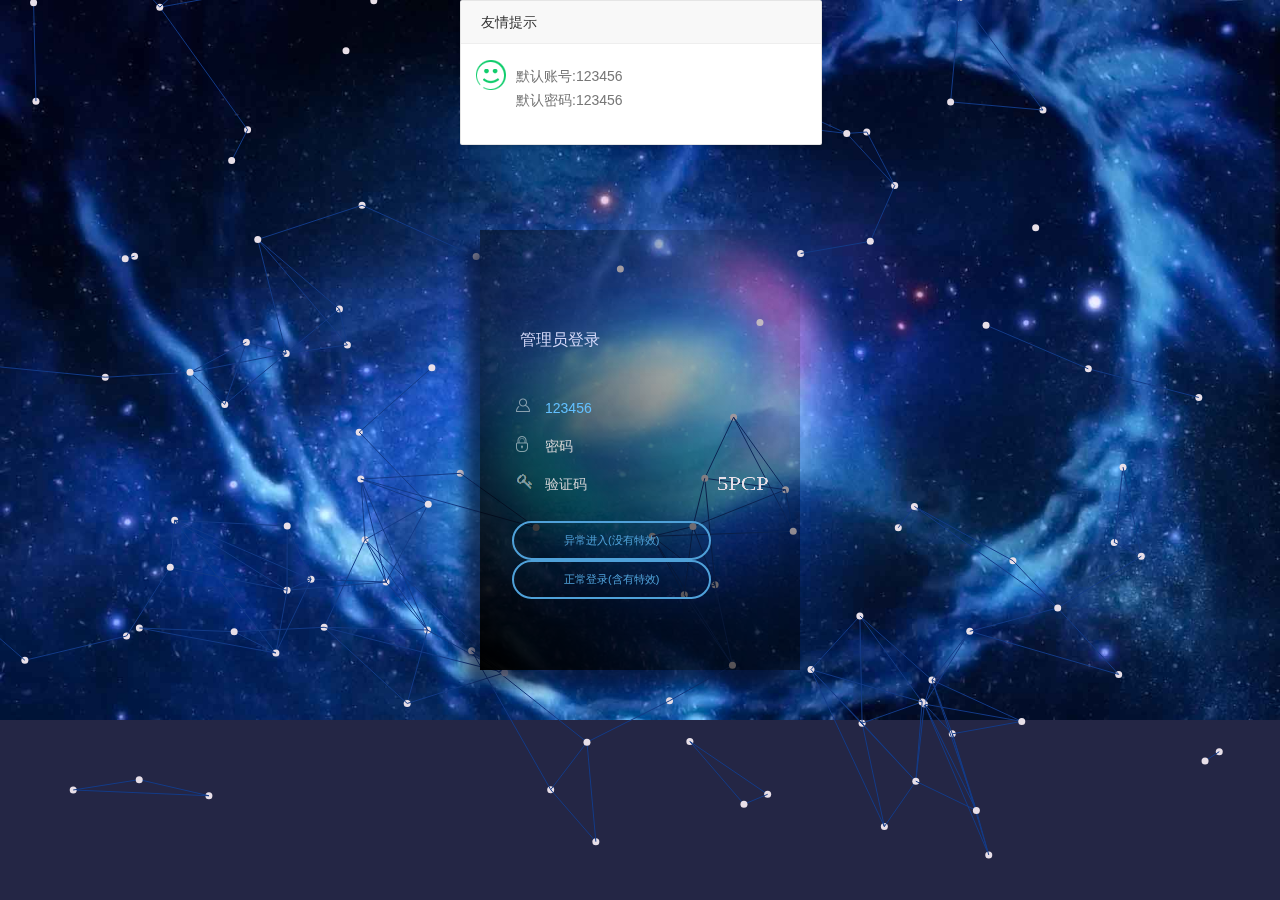
==== commit e6b50857: "Update index.html" ====
--- a/index.html
+++ b/index.html
@@ -218,7 +218,7 @@
 	                                            //登录成功
 	                                            $('.login div').fadeOut(100);
 	                                            $('.success').fadeIn(1000);
-	                                            window.location.href="mine.html";
+	                                            window.location.href="mine/index.html";
 												//跳转操作
 												
 	                                        } else {
